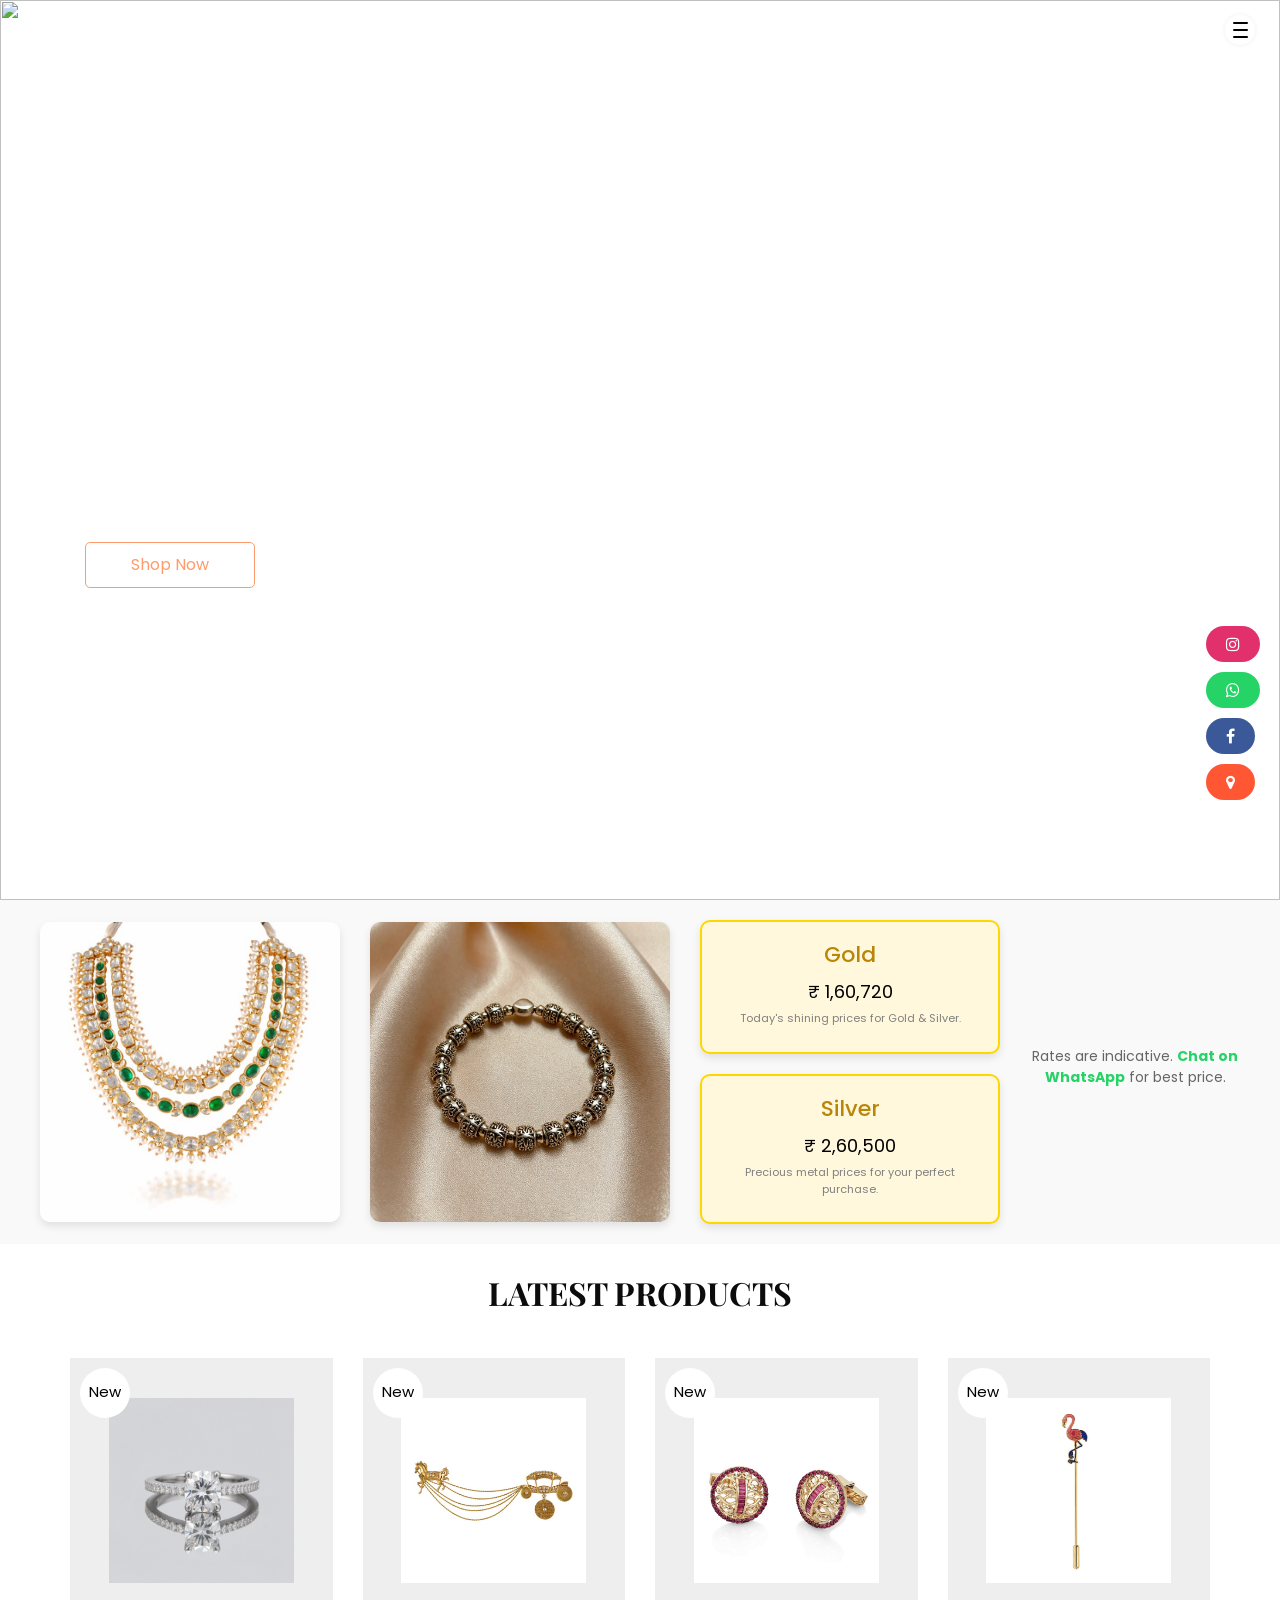
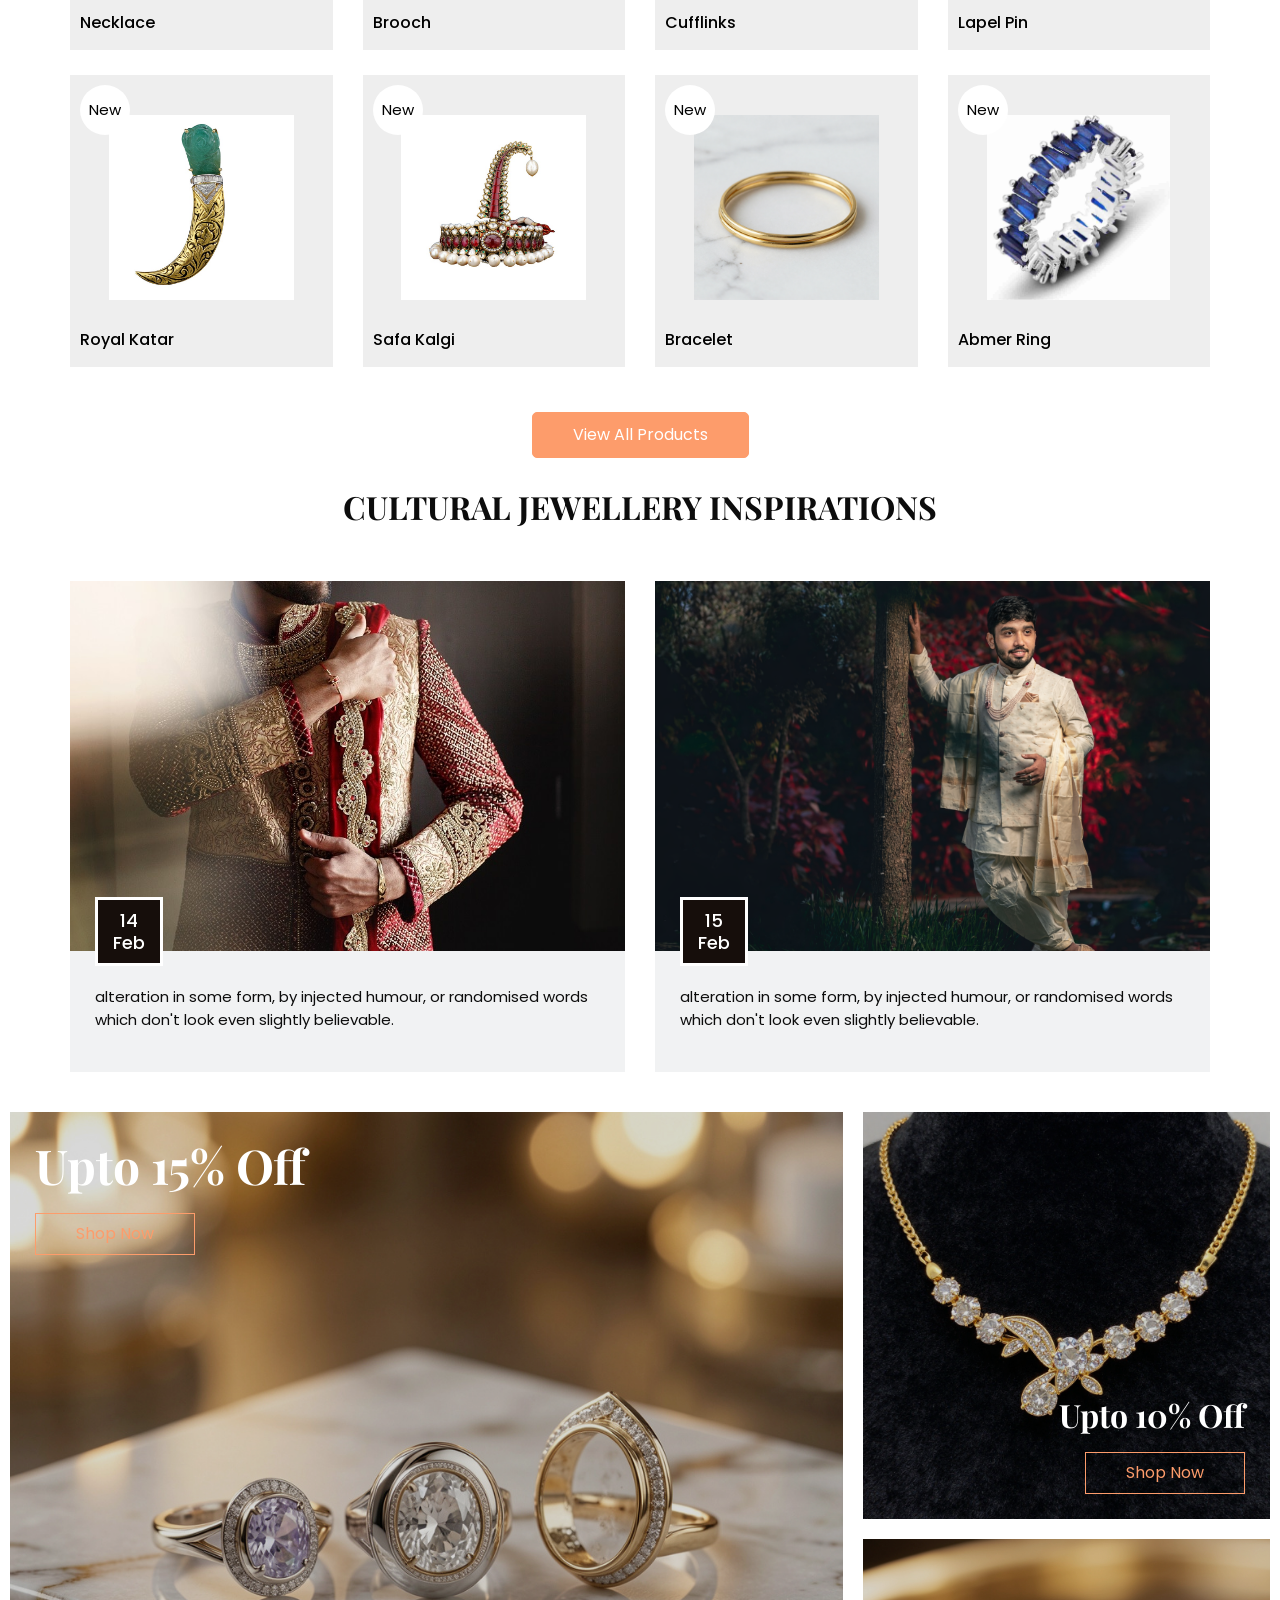
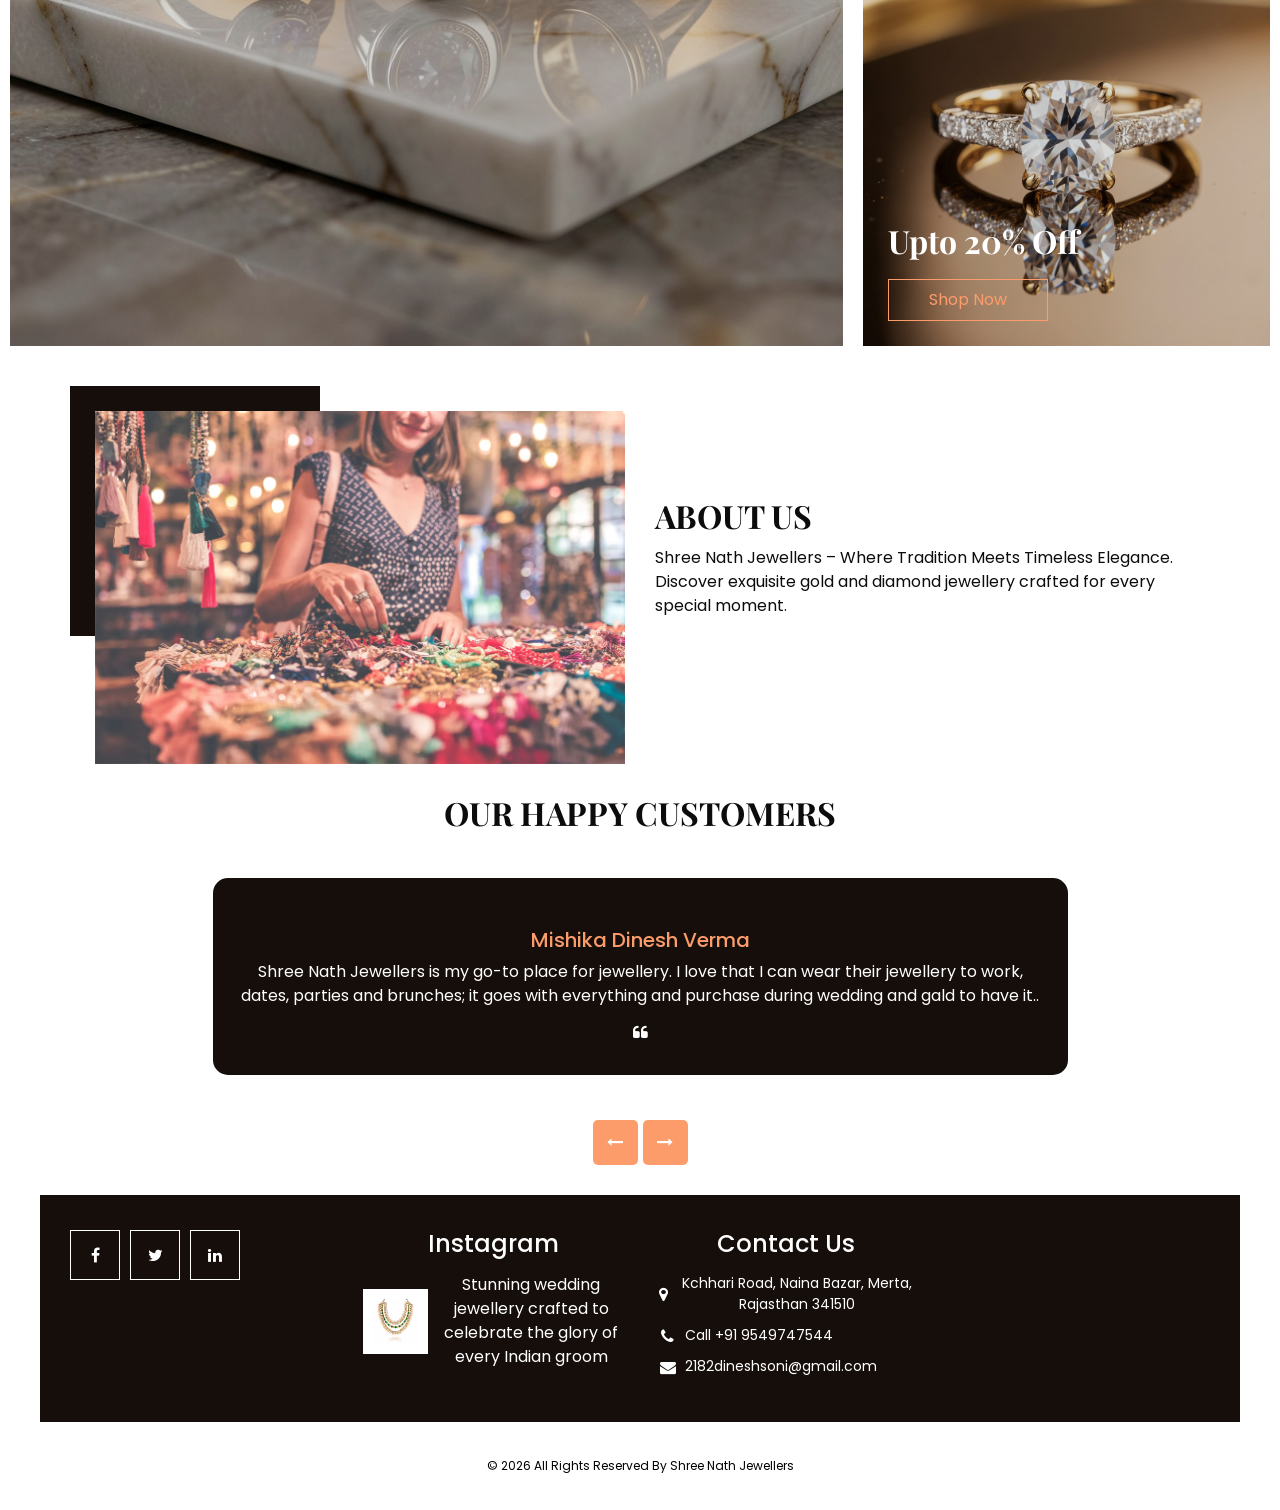
==== index.html @ 64a2f9fe "added changes" ====
<!DOCTYPE html>
<html>

<head>
  <!-- Basic -->
  <meta charset="utf-8" />
  <meta http-equiv="X-UA-Compatible" content="IE=edge" />
  <!-- Mobile Metas -->
  <meta name="viewport" content="width=device-width, initial-scale=1, shrink-to-fit=no" />
  <!-- Site Metas -->
  <link rel="icon" href="images/LOGO@.png" type="image/gif" />
  <meta name="keywords" content="" />
  <meta name="description" content="" />
  <meta name="author" content="" />

  <title>Shree Nath Jewellers</title>

  <!-- bootstrap core css -->
  <link rel="stylesheet" type="text/css" href="css/bootstrap.css" />
  <!-- font awesome style -->
  <link href="css/font-awesome.min.css" rel="stylesheet" />
  <!-- Custom styles for this template -->
  <link href="css/style.css" rel="stylesheet" />
  <!-- responsive style -->
  <link href="css/responsive.css" rel="stylesheet" />

</head>
<body>

  <!-- header section strats -->
  <header class="header_section">
    <div class="container-fluid">
      <nav class="navbar navbar-expand-lg custom_nav-container">
        <a class="navbar-brand" href="index.html">
          <span>
            Shree Nath Jewellers
          </span>
        </a>
        <div class="" id="">

          <div class="custom_menu-btn">
            <button onclick="openNav()">
              <span class="s-1"> </span>
              <span class="s-2"> </span>
              <span class="s-3"> </span>
            </button>
            <div id="myNav" class="overlay">
              <div class="overlay-content">
                <a href="index.html">Home</a>
                <a href="about.html">About</a>
                <a href="shop.html">Shop</a>
                <a href="blog.html">Blog</a>
              </div>
            </div>
          </div>

        </div>
      </nav>
    </div>
  </header>
  <!-- end header section -->

 <section class="slider_section position-relative">
  <div class="slider_bg_box">
    <img src="images/landing page jewel2.png" alt="">
  </div>

  <div class="container">
    <div class="col-md-9 col-lg-8">
      <div class="detail-box">

        <h1>Beautiful Jewellery for Every Occasion</h1>

        <p>
          Discover beautifully crafted gold and diamond jewellery at Shree Nath Jewellers (Merta City).
        </p>


        <div>
          <a href="https://wa.me/919549747544" target="_blank" class="slider-link">Shop Now</a>
        </div>

      </div>
    </div>
  </div>
</section>



<section class="live-rates-section">
  <div class="live-rates-container">
    <div class="image-container">
      <img src="images/p1.png" alt="Jewellery Image">
    </div>
    <div class="image-container">
      <img src="images/bracelet2.png" alt="Jewellery Image">
    </div>
    <div class="rates-container">
  <div class="rate-card">
    <h3>Gold</h3>
    <p id="goldRate">Loading...</p>
    <p class="rate-detail"><p class="rate-detail">Today's shining prices for Gold & Silver.</p></p>
  </div>
  <div class="rate-card">
    <h3>Silver</h3>
    <p id="silverRate">Loading...</p>
    <p class="rate-detail"><p class="rate-detail">Precious metal prices for your perfect purchase.</p></p>
  </div>
</div>

<p class="rate-note">
  Rates are indicative. 
  <a href="https://wa.me/919549747544" target="_blank">Chat on WhatsApp</a> for best price.
</p>
  </div>
</section>

  <!-- shop section -->
  <section class="shop_section layout_padding">
    <div class="container">
      <div class="heading_container heading_center">
        <h2>
          Latest Products
        </h2>
      </div>
      <div class="row">
        <div class="col-sm-6 col-md-4 col-lg-3">
          <div class="box">
            <a href="">
              <div class="img-box">
                <img src="images/silverring.png" alt="">
              </div>
              <div class="detail-box">
                <h6>
                  Necklace
                </h6>
              </div>
              <div class="new">
                <span>
                  New
                </span>
              </div>
            </a>
          </div>
        </div>
        <div class="col-sm-6 col-md-4 col-lg-3">
          <div class="box">
            <a href="">
              <div class="img-box">
                <img src="images/p2.png" alt="">
              </div>
              <div class="detail-box">
                <h6>
                  Brooch
                </h6>
                
              </div>
              <div class="new">
                <span>
                  New
                </span>
              </div>
            </a>
          </div>
        </div>
        <div class="col-sm-6 col-md-4 col-lg-3">
          <div class="box">
            <a href="">
              <div class="img-box">
                <img src="images/p3.png" alt="">
              </div>
              <div class="detail-box">
                <h6>
                  Cufflinks
                </h6>
                
              </div>
              <div class="new">
                <span>
                  New
                </span>
              </div>
            </a>
          </div>
        </div>
        <div class="col-sm-6 col-md-4 col-lg-3">
          <div class="box">
            <a href="">
              <div class="img-box">
                <img src="images/p4.png" alt="">
              </div>
              <div class="detail-box">
                <h6>
                  Lapel Pin
                </h6>
                
              </div>
              <div class="new">
                <span>
                  New
                </span>
              </div>
            </a>
          </div>
        </div>
        <div class="col-sm-6 col-md-4 col-lg-3">
          <div class="box">
            <a href="">
              <div class="img-box">
                <img src="images/p5.png" alt="">
              </div>
              <div class="detail-box">
                <h6>
                  Royal Katar
                </h6>
                
              </div>
              <div class="new">
                <span>
                  New
                </span>
              </div>
            </a>
          </div>
        </div>
        <div class="col-sm-6 col-md-4 col-lg-3">
          <div class="box">
            <a href="">
              <div class="img-box">
                <img src="images/p6.png" alt="">
              </div>
              <div class="detail-box">
                <h6>
                  Safa Kalgi
                </h6>
                
              </div>
              <div class="new">
                <span>
                  New
                </span>
              </div>
            </a>
          </div>
        </div>
        <div class="col-sm-6 col-md-4 col-lg-3">
          <div class="box">
            <a href="">
              <div class="img-box">
                <img src="images/brackeltssss.png" alt="">
              </div>
              <div class="detail-box">
                <h6>
                  Bracelet
                </h6>
               
              </div>
              <div class="new">
                <span>
                  New
                </span>
              </div>
            </a>
          </div>
        </div>
        <div class="col-sm-6 col-md-4 col-lg-3">
          <div class="box">
            <a href="">
              <div class="img-box">
                <img src="images/p8.png" alt="">
              </div>
              <div class="detail-box">
                <h6>
                  Abmer Ring
                </h6>
              
              </div>
              <div class="new">
                <span>
                  New
                </span>
              </div>
            </a>
          </div>
        </div>
      </div>
      <div class="btn-box">
        <a href="">
          View All Products
        </a>
      </div>
    </div>
  </section>

        
  <!-- end shop section -->
  <section class="blog_section ">
    <div class="container">
      <div class="heading_container">
        <h2>
          Cultural Jewellery Inspirations
        </h2>
      </div>
      <div class="row">
        <div class="col-md-6">
          <div class="box">
            <div class="img-box">
              <img src="images/b1.jpg" alt="">
              <h4 class="blog_date">
                14 <br>
                Feb
              </h4>
            </div>
            <div class="detail-box">
              
              <p>
                alteration in some form, by injected humour, or randomised words which don't look even slightly believable.
              </p>
              <!-- <a href="">
                Read More
              </a> -->
            </div>
          </div>
        </div>
        <div class="col-md-6">
          <div class="box">
            <div class="img-box">
              <img src="images/monu image.png" alt="">
              <h4 class="blog_date">
                15 <br>
                Feb
              </h4>
            </div>
            <div class="detail-box">
              
              <p>
                alteration in some form, by injected humour, or randomised words which don't look even slightly believable.
              </p>
              <!-- <a href="">
                Read More
              </a> -->
            </div>
          </div>
        </div>
      </div>
    </div>
  </section>

  <!-- offer section -->
  <section class="offer_section layout_padding">
    <div class="container-fluid">
      <div class="row">
        <div class="col-md-8 px-0">
          <div class="box offer-box1">
            <img src="images/rings12.png" alt="">
            <div class="detail-box">
              <h2>
                Upto 15% Off
              </h2>
              <a href="">
                Shop Now
              </a>
            </div>
          </div>
        </div>
        <div class="col-md-4 px-0">
          <div class="box offer-box2">
            <img src="images/necklace2.png" alt="">
            <div class="detail-box">
              <h2>
                Upto 10% Off
              </h2>
              <a href="">
                Shop Now
              </a>
            </div>
          </div>
          <div class="box offer-box3">
            <img src="images/ringssss.png" alt="">
            <div class="detail-box">
              <h2>
                Upto 20% Off
              </h2>
              <a href="">
                Shop Now
              </a>
            </div>
          </div>
        </div>
      </div>
    </div>
  </section>
  <!-- end offer section -->

  <!-- about section -->
  <section class="about_section  ">
    <div class="container">
      <div class="row">
        <div class="col-md-6">
          <div class="img-box">
            <img src="images/about-img.jpg" alt="">
          </div>
        </div>
        <div class="col-md-6">
          <div class="detail-box">
            <div class="heading_container">
              <h2>
                About Us
              </h2>
            </div>
            <p>
              Shree Nath Jewellers – Where Tradition Meets Timeless Elegance. Discover exquisite gold and diamond jewellery crafted for every special moment.
            </p>
            
          </div>
        </div>
      </div>
    </div>
  </section>
  <!-- end about section -->

  <!-- client section -->
  <section class="client_section layout_padding">
    <div class="container">
      <div class="heading_container">
        <h2>
          Our Happy Customers
        </h2>
      </div>
      <div id="carouselExample2Controls" class="carousel slide" data-ride="carousel">
        <div class="carousel-inner">
          <div class="carousel-item active">
            <div class="row">
              <div class="col-md-11 col-lg-10 mx-auto">
                <div class="box">
                  <div class="img-box">
                    <!-- <img src="images/client1.jpg" alt="" /> -->
                  </div>
                  <div class="detail-box">
                    <div class="name">
                      <h6>
                        Mishika Dinesh Verma
                      </h6>
                    </div>
                    <p>
                      Shree Nath Jewellers is my go-to place for jewellery. I love that I can wear their jewellery to work, dates, parties and brunches; it goes with everything and purchase during wedding and gald to have it..
                    </p>
                    <i class="fa fa-quote-left" aria-hidden="true"></i>
                  </div>
                </div>
              </div>
            </div>
          </div>
          <div class="carousel-item">
            <div class="row">
              <div class="col-md-11 col-lg-10 mx-auto">
                <div class="box">
                  <div class="img-box">
                    <!-- <img src="images/client2.jpg" alt="" /> -->
                  </div>
                  <div class="detail-box">
                    <div class="name">
                      <h6>
                        Anaya Roshan Verma
                      </h6>
                    </div>
                    <p>
                     I had trouble finding jewellery that suited my minimalist style, but Shree Nath Jewellers' sleek and elegant designs were exactly what I was looking for. They have pieces for every style and occasion, which is hard to find anywhere else.
                    </p>
                    <i class="fa fa-quote-left" aria-hidden="true"></i>
                  </div>
                </div>
              </div>
            </div>
          </div>
          
        </div>
        <div class="carousel_btn-container">
          <a class="carousel-control-prev" href="#carouselExample2Controls" role="button" data-slide="prev">
            <i class="fa fa-long-arrow-left" aria-hidden="true"></i>
            <span class="sr-only">Previous</span>
          </a>
          <a class="carousel-control-next" href="#carouselExample2Controls" role="button" data-slide="next">
            <i class="fa fa-long-arrow-right" aria-hidden="true"></i>
            <span class="sr-only">Next</span>
          </a>
        </div>
      </div>
    </div>
  </section>
  <!-- end client section -->

  <!-- info section -->
   <section class="info_section layout_padding2">
    <div class="container">
      <div class="row info_main_row">
        <div class="col-md-6 col-lg-3">
          <div class="info_links">
           
            <div class="info_links_menu">
              
          <div class="social_box">
            <a href="">
              <i class="fa fa-facebook" aria-hidden="true"></i>
            </a>
            <a href="">
              <i class="fa fa-twitter" aria-hidden="true"></i>
            </a>
            <a href="">
              <i class="fa fa-linkedin" aria-hidden="true"></i>
            </a>
          </div>
            </div>
          </div>
        </div>
        <div class="col-md-6 col-lg-3">
          <div class="info_insta">
            <h4>
              Instagram
            </h4>
            <div class="insta_box">
              <div class="img-box">
                <img src="images/p1.png" alt="">
              </div>
              <p>
                Stunning wedding jewellery crafted to celebrate the glory of every Indian groom
              </p>
            </div>
            <!-- <div class="insta_box">
              <div class="img-box">
                <img src="images/p2.png" alt="">
              </div>
              <p>
                Stunning wedding jewellery crafted to celebrate the glory of every Indian groom
              </p>
            </div> -->
          </div>
        </div>
        <!-- <div class="col-md-6 col-lg-3">
          <div class="info_detail">
            <h4>
              About Us
            </h4>
            <p class="mb-0">
              Shree Nath Jewellers – your ultimate destination for gold and diamond jewellery. Explore elegant designs and get the best prices on the latest collections.
            </p>
          </div>
        </div> -->
        <div class="col-md-6 col-lg-3">
          <h4>
            Contact Us
          </h4>
          <div class="info_contact">
            <a href="https://www.google.com/maps?q=M22J+2XQ,+Kchhari+Road,+Naina+Bazar,+Merta,+Rajasthan+341510" target="_blank">
              <i class="fa fa-map-marker" aria-hidden="true"></i>
              <span>
                Kchhari Road, Naina Bazar, Merta, Rajasthan 341510
              </span>
            </a>
            <a href="">
              <i class="fa fa-phone" aria-hidden="true"></i>
              <span>
                Call +91 9549747544
              </span>
            </a>
            <a href="">
              <i class="fa fa-envelope"></i>
              <span>
                2182dineshsoni@gmail.com
              </span>
            </a>
          </div>
        </div>
      </div>
    </div>
  </section>
  <!-- end info_section -->

  <!-- footer section -->
  <footer class="footer_section">
    <div class="container">
      <p>
        &copy; <span id="displayYear"></span> All Rights Reserved By
        <a href="/">Shree Nath Jewellers</a>
      </p>
    </div>
  </footer>
  <!-- footer section -->

  <!-- jQery -->
  <script src="js/jquery-3.4.1.min.js"></script>
  <!-- bootstrap js -->
  <script src="js/bootstrap.js"></script>
  <!-- custom js -->
  <script src="js/custom.js"></script>
  <script src="js/script.js"></script>


  <!-- Floating buttons for Instagram, WhatsApp, Facebook, X, and Location with icons -->
  <div style="position: fixed; right: 20px; bottom: 100px; z-index: 1000;">
    <a href="https://www.instagram.com/shree_nath__jewellers/" target="_blank" style="display: block; margin-bottom: 10px; text-decoration: none;">
      <button style="background-color: #E1306C; color: white; border: none; border-radius: 50px; padding: 10px 20px; font-size: 16px; cursor: pointer; display: flex; align-items: center;">
        <i class="fa fa-instagram"></i>
      </button>
    </a>
    <a href="https://wa.me/919549747544" target="_blank" style="display: block; margin-bottom: 10px; text-decoration: none;">
      <button style="background-color: #25D366; color: white; border: none; border-radius: 50px; padding: 10px 20px; font-size: 16px; cursor: pointer; display: flex; align-items: center;">
        <i class="fa fa-whatsapp"></i>
      </button>
    </a>
    <a href="https://www.facebook.com" target="_blank" style="display: block; margin-bottom: 10px; text-decoration: none;">
      <button style="background-color: #3b5998; color: white; border: none; border-radius: 50px; padding: 10px 20px; font-size: 16px; cursor: pointer; display: flex; align-items: center;">
        <i class="fa fa-facebook"></i>
      </button>
    </a>
    <!-- <a href="https://twitter.com" target="_blank" style="display: block; margin-bottom: 10px; text-decoration: none;">
      <button style="background-color: #1DA1F2; color: white; border: none; border-radius: 50px; padding: 10px 20px; font-size: 16px; cursor: pointer; display: flex; align-items: center;">
        <i class="fa fa-twitter"></i>
      </button>
    </a> -->
    <a href="https://www.google.com/maps?q=M22J+2XQ,+Kchhari+Road,+Naina+Bazar,+Merta,+Rajasthan+341510" target="_blank" style="display: block; text-decoration: none;">
      <button style="background-color: #FF5733; color: white; border: none; border-radius: 50px; padding: 10px 20px; font-size: 16px; cursor: pointer; display: flex; align-items: center;">
        <i class="fa fa-map-marker"></i>
      </button>
    </a>
  </div>
<script>
  async function loadRates() {
    try {
      // Trigger the backend to update rates
      await fetch('/update-rates');

      // Fetch the updated rates.json file
      const response = await fetch('/rates.json?' + new Date().getTime());
      const data = await response.json();

      // Update the HTML elements with the fetched rates
      document.getElementById("goldRate").textContent =
    `₹ ${Number(data.gold).toLocaleString('en-IN')}`;

  document.getElementById("silverRate").textContent =
    `₹ ${Number(data.silver).toLocaleString('en-IN')}`;
    } catch (error) {
      console.error('Error loading rates:', error);
    }
  }

  // Load rates on page load and refresh every 30 seconds
  loadRates();
  setInterval(loadRates, 10800000);
</script>
</body>
</html>
---- css/style.css ----
@import url("https://fonts.googleapis.com/css2?family=Playfair+Display:wght@400;500;600;700&family=Poppins:wght@400;500;600;700&display=swap");
/* fonts import */
@import url("../fonts/octin_sports_rg.ttf");
body {
  font-family: "Poppins", sans-serif;
  color: #0c0c0c;
  background-color: #ffffff;
  overflow-x: hidden;
}
.logo-container{
    display:flex;
    align-items:center;
    gap:10px;
    font-size:24px;
    font-weight:bold;
    color:#b8962e;
}
.logo-container img{
    height:50px;
}
.layout_padding {
  padding: 30px 0;
}

.layout_padding2 {
  padding: 35px 0;
}

.layout_padding2-top {
  padding-top: 35px;
}

.layout_padding2-bottom {
  padding-bottom: 35px;
}

.layout_padding-top {
  padding-top: 70px;
}

.layout_padding-bottom {
  padding-bottom: 70px;
}
.live-rates {
  margin: 10px auto;
  padding: 10px;
  border: 2px solid #FFD700; /* Gold border */
  border-radius: 10px;
  background-color: #FFF8DC; /* Light golden background */
  text-align: center;
  width: 30%;
  box-shadow: 0 4px 8px rgba(0, 0, 0, 0.2);
}

.rates-table {
  width: 100%;
  border-collapse: collapse;
  font-family: Arial, sans-serif;
  font-size: 12px;
}

.rates-table th {
  background-color: #FFD700; /* Gold background for header */
  color: white;
  padding: 10px;
  border: 1px solid #FFD700;
  font-size: 10px;
}

.rates-table td {
  padding: 10px;
  border: 1px solid #FFD700;
}

.rates-table tr:nth-child(even) {
  background-color: #FFFACD; /* Light yellow for alternate rows */
}
.rates-table td {
  padding: 10px;
  border: 1px solid #FFD700;
}

.rates-table tr:nth-child(even) {
  background-color: #FFFACD; /* Light yellow for alternate rows */
}
.long_section {
  margin-left: 45px;
  margin-right: 45px;
  padding-left: 15px;
  padding-right: 15px;
}

.heading_container {
  display: -webkit-box;
  display: -ms-flexbox;
  display: flex;
  -webkit-box-orient: vertical;
  -webkit-box-direction: normal;
      -ms-flex-direction: column;
          flex-direction: column;
  -webkit-box-align: start;
      -ms-flex-align: start;
          align-items: flex-start;
  font-family: 'Playfair Display', serif;
}

.heading_container h2 {
  position: relative;
  font-weight: bold;
  text-transform: uppercase;
  margin: 0;
}

.heading_container.heading_center {
  -webkit-box-align: center;
      -ms-flex-align: center;
          align-items: center;
  text-align: center;
}

h1,
h2 {
  font-family: 'Playfair Display', serif;
}

/*header section*/
.header_section {
  position: absolute;
  top: 0;
  width: 100%;
  z-index: 9;
}

.header_section .container-fluid {
  padding-right: 25px;
  padding-left: 25px;
}

.header_section .nav_container {
  margin: 0 auto;
}

.header_section.innerpage_header {
  position: relative;
  background: -webkit-gradient(linear, left top, right top, from(#160e0b), to(#160e0b));
  background: linear-gradient(to right, #160e0b, #160e0b);
  padding: 10px 0;
}

.custom_nav-container {
  padding-left: 0;
  padding-right: 0;
}

.custom_menu-btn {
  position: fixed;
  right: 25px;
  top: 15px;
  width: 30px;
  height: 30px;
}

.custom_menu-btn::before {
  content: "";
  position: absolute;
  top: 0;
  right: 0;
  width: 100%;
  height: 100%;
  background-color: white;
  -webkit-box-shadow: 0 0 5px 0 rgba(0, 0, 0, 0.07);
          box-shadow: 0 0 5px 0 rgba(0, 0, 0, 0.07);
  z-index: 7;
  border-radius: 100%;
  -webkit-transition: all .3s;
  transition: all .3s;
}

.custom_menu-btn.menu_btn-style::before {
  width: 100vh;
  height: 100vh;
  background-color: #160e0b;
  -webkit-transform: scale(5);
          transform: scale(5);
  border-radius: 0;
}

.custom_menu-btn button {
  width: 30px;
  height: 30px;
  outline: none;
  border: none;
  border-radius: 100%;
  display: -webkit-box;
  display: -ms-flexbox;
  display: flex;
  -webkit-box-orient: vertical;
  -webkit-box-direction: normal;
      -ms-flex-direction: column;
          flex-direction: column;
  -webkit-box-align: center;
      -ms-flex-align: center;
          align-items: center;
  -webkit-box-pack: center;
      -ms-flex-pack: center;
          justify-content: center;
  background-color: transparent;
  position: relative;
  z-index: 999;
  margin: 0;
}

.custom_menu-btn button span {
  display: block;
  width: 15px;
  height: 2px;
  background-color: #000000;
  margin: 2.5px 0;
  -webkit-transition: all 0.3s;
  transition: all 0.3s;
  border-radius: 15px;
}

.custom_menu-btn .s-2 {
  -webkit-transition: all 0.1s;
  transition: all 0.1s;
}

.menu_btn-style button span {
  background-color: #ffffff;
}

.menu_btn-style button .s-1 {
  -webkit-transform: rotate(45deg) translate(6px, 6px);
          transform: rotate(45deg) translate(6px, 6px);
}

.menu_btn-style button .s-2 {
  -webkit-transform: translateX(100px);
          transform: translateX(100px);
}

.menu_btn-style button .s-3 {
  -webkit-transform: rotate(-45deg) translate(5px, -5px);
          transform: rotate(-45deg) translate(5px, -5px);
}

.overlay {
  height: 100%;
  width: 0;
  position: fixed;
  top: 0;
  left: 0;
  overflow-x: hidden;
  -webkit-transition: 0.5s;
  transition: 0.5s;
  z-index: 9;
}

.overlay .closebtn {
  position: absolute;
  top: 0;
  right: 30px;
  font-size: 60px;
}

.overlay a {
  padding: 0px;
  text-decoration: none;
  font-size: 22px;
  color: #ffffff;
  display: block;
  -webkit-transition: 0.3s;
  transition: 0.3s;
  margin-bottom: 15px;
  text-transform: uppercase;
  font-weight: 600;
  opacity: 0;
}

.overlay a:hover {
  color: #fd9c6b;
}

.overlay-content {
  position: relative;
  top: 30%;
  width: 100%;
  text-align: center;
  margin-top: 30px;
  z-index: 99;
}

.menu_width {
  width: 100%;
}

.menu_width.overlay a {
  opacity: 1;
}

a,
a:hover,
a:focus {
  text-decoration: none;
}

a:hover,
a:focus {
  color: initial;
}

.btn,
.btn:focus {
  outline: none !important;
  -webkit-box-shadow: none;
          box-shadow: none;
}

.navbar-brand {
  margin-top: 10px;
}

.navbar-brand span {
  font-size: 24px;
  font-weight: 700;
  color: #ffffff;
  text-transform: uppercase;
}

/*end header section*/
/* slider section */
.slider_section {
  min-height: 100vh;
  -webkit-box-flex: 1;
      -ms-flex: 1;
          flex: 1;
  display: -webkit-box;
  display: -ms-flexbox;
  display: flex;
  -webkit-box-align: center;
      -ms-flex-align: center;
          align-items: center;
  position: relative;
}

.slider_section .row {
  -webkit-box-align: center;
      -ms-flex-align: center;
          align-items: center;
}

.slider_section .detail-box {
  position: relative;
  z-index: 4;
  color: #ffffff;
  padding: 75px 0;
}

.slider_section .detail-box h1 {
  font-weight: bold;
  font-size: 3rem;
}

.slider_section .detail-box p {
  width: 75%;
  margin-top: 15px;
}

.slider_section .detail-box .slider-link {
  display: inline-block;
  padding: 10px 45px;
  background-color: transparent;
  color: #fd9c6b;
  border-radius: 5px;
  border: 1px solid #fd9c6b;
  -webkit-transition: all .2s;
  transition: all .2s;
  margin-top: 35px;
}

.slider_section .detail-box .slider-link:hover {
  background-color: #fd9c6b;
  color: #ffffff;
}

.slider_section .slider_bg_box {
  position: absolute;
  top: 0;
  left: 0;
  width: 100%;
  height: 100%;
  z-index: 2;
  overflow: hidden;
}

.slider_section .slider_bg_box img {
  width: 100%;
  height: 100%;
  -o-object-fit: cover;
     object-fit: cover;
  -o-object-position: top right;
     object-position: top right;
}

.shop_section .heading_container {
  margin-bottom: 20px;
}

.shop_section .box {
  background-color: #eeeeee;
  position: relative;
  padding: 10px;
  margin-top: 25px;
}

.shop_section .box a {
  color: #000000;
}

.shop_section .box .img-box {
  display: -webkit-box;
  display: -ms-flexbox;
  display: flex;
  -webkit-box-pack: center;
      -ms-flex-pack: center;
          justify-content: center;
  -webkit-box-align: center;
      -ms-flex-align: center;
          align-items: center;
  padding: 1px 1px;/*15 30*/
  height: 245px;
}

.shop_section .box .img-box img {
  max-width: 100%;
  max-height: 185px;/*145*/
}

.shop_section .box .detail-box {
  display: -webkit-box;
  display: -ms-flexbox;
  display: flex;
  -webkit-box-pack: justify;
      -ms-flex-pack: justify;
          justify-content: space-between;
}

.shop_section .box .detail-box h6 span {
  color: #fd9c6b;
}

.shop_section .box .new {
  width: 50px;
  height: 50px;
  position: absolute;
  top: 10px;
  left: 10px;
  background-color: #ffffff;
  display: -webkit-box;
  display: -ms-flexbox;
  display: flex;
  -webkit-box-pack: center;
      -ms-flex-pack: center;
          justify-content: center;
  -webkit-box-align: center;
      -ms-flex-align: center;
          align-items: center;
  border-radius: 100%;
  font-size: 15px;
}

.shop_section .btn-box {
  display: -webkit-box;
  display: -ms-flexbox;
  display: flex;
  -webkit-box-pack: center;
      -ms-flex-pack: center;
          justify-content: center;
  margin-top: 45px;
}

.shop_section .btn-box a {
  display: inline-block;
  padding: 10px 40px;
  background-color: #fd9c6b;
  color: #ffffff;
  border-radius: 5px;
  border: 1px solid #fd9c6b;
  -webkit-transition: all .2s;
  transition: all .2s;
}

.shop_section .btn-box a:hover {
  background-color: transparent;
  color: #fd9c6b;
}

.about_section .row {
  -webkit-box-align: center;
      -ms-flex-align: center;
          align-items: center;
}

.about_section .img-box {
  position: relative;
  padding: 25px 0 0 25px;
}

.about_section .img-box img {
  width: 100%;
  position: relative;
}

.about_section .img-box::before {
  content: "";
  position: absolute;
  top: 0;
  left: 0;
  width: 250px;
  height: 250px;
  background-color: #160e0b;
}

.about_section .detail-box p {
  margin-top: 10px;
  margin-bottom: 35px;
}

.about_section .detail-box a {
  display: inline-block;
  padding: 10px 45px;
  background-color: #fd9c6b;
  color: #ffffff;
  border-radius: 0;
  border: 1px solid #fd9c6b;
  -webkit-transition: all .2s;
  transition: all .2s;
}

.about_section .detail-box a:hover {
  background-color: transparent;
  color: #fd9c6b;
}

.offer_section .row > div {
  display: -webkit-box;
  display: -ms-flexbox;
  display: flex;
  -webkit-box-orient: vertical;
  -webkit-box-direction: normal;
      -ms-flex-direction: column;
          flex-direction: column;
  -webkit-box-pack: stretch;
      -ms-flex-pack: stretch;
          justify-content: stretch;
}

.offer_section .box {
  margin: 10px;
  height: 100%;
  position: relative;
  min-height: 175px;
}

.offer_section .box img {
  width: 100%;
  min-height: 100%;
}

.offer_section .box .detail-box {
  position: absolute;
  top: 0;
  left: 0;
  width: 100%;
  height: 100%;
  display: -webkit-box;
  display: -ms-flexbox;
  display: flex;
  -webkit-box-orient: vertical;
  -webkit-box-direction: normal;
      -ms-flex-direction: column;
          flex-direction: column;
  -webkit-box-align: start;
      -ms-flex-align: start;
          align-items: flex-start;
  -webkit-box-pack: center;
      -ms-flex-pack: center;
          justify-content: center;
  color: #ffffff;
  padding: 25px;
  background-color: rgba(0, 0, 0, 0.15);
}

.offer_section .box .detail-box h2 {
  font-weight: bold;
}

.offer_section .box .detail-box a {
  display: inline-block;
  padding: 8px 40px;
  background-color: transparent;
  color: #fd9c6b;
  border-radius: 0;
  border: 1px solid #fd9c6b;
  -webkit-transition: all .2s;
  transition: all .2s;
  margin-top: 10px;
}

.offer_section .box .detail-box a:hover {
  background-color: #fd9c6b;
  color: #ffffff;
}

.offer_section .box.offer-box1 {
  min-height: 225px;
}

.offer_section .box.offer-box1 .detail-box {
  -webkit-box-pack: start;
      -ms-flex-pack: start;
          justify-content: flex-start;
}

.offer_section .box.offer-box1 .detail-box h2 {
  font-size: 3rem;
}

.offer_section .box.offer-box2 .detail-box h2, .offer_section .box.offer-box3 .detail-box h2 {
  font-size: 2rem;
}

.offer_section .box.offer-box2 .detail-box {
  -webkit-box-align: end;
      -ms-flex-align: end;
          align-items: flex-end;
  -webkit-box-pack: end;
      -ms-flex-pack: end;
          justify-content: flex-end;
}

.offer_section .box.offer-box3 .detail-box {
  -webkit-box-align: start;
      -ms-flex-align: start;
          align-items: flex-start;
  -webkit-box-pack: end;
      -ms-flex-pack: end;
          justify-content: flex-end;
}

.blog_section .heading_container {
  -webkit-box-align: center;
      -ms-flex-align: center;
          align-items: center;
}

.blog_section .heading_container h2::before {
  left: 50%;
  -webkit-transform: translateX(-50%);
          transform: translateX(-50%);
}

.blog_section .box {
  margin-top: 55px;
  background-color: #f1f2f3;
}

.blog_section .box .img-box {
  position: relative;
}

.blog_section .box .img-box .blog_date {
  position: absolute;
  left: 25px;
  bottom: -15px;
  padding: 10px 15px;
  font-size: 18px;
  background-color: #160e0b;
  margin: 0;
  text-align: center;
  border: 3px solid #ffffff;
  color: #ffffff;
}

.blog_section .box .img-box img {
  width: 100%;
}

.blog_section .box .detail-box {
  margin-top: 10px;
  padding: 25px;
}

.blog_section .box .detail-box h5 {
  font-weight: bold;
}

.blog_section .box .detail-box p {
  font-size: 15px;
}

.blog_section .box .detail-box a {
  display: inline-block;
  padding: 10px 30px;
  background-color: transparent;
  color: #160e0b;
  border-radius: 0;
  border: 1px solid #160e0b;
  -webkit-transition: all .2s;
  transition: all .2s;
}

.blog_section .box .detail-box a:hover {
  background-color: #160e0b;
  color: #ffffff;
}

.client_section .heading_container {
  -webkit-box-align: center;
      -ms-flex-align: center;
          align-items: center;
}

.client_section .box {
  display: -webkit-box;
  display: -ms-flexbox;
  display: flex;
  -webkit-box-orient: vertical;
  -webkit-box-direction: normal;
      -ms-flex-direction: column;
          flex-direction: column;
  -webkit-box-align: center;
      -ms-flex-align: center;
          align-items: center;
  text-align: center;
  margin: 45px;
  padding: 35px 25px;
  border-radius: 15px;
  background-color: #160e0b;
  color: #ffffff;
}

.client_section .box .img-box {
  margin-bottom: 15px;
  min-width: 145px;
  max-width: 145px;
  overflow: hidden;
}

.client_section .box .img-box img {
  width: 100%;
  border-radius: 100%;
  border: 7px solid rgba(255, 255, 255, 0.45);
}

.client_section .box .detail-box {
  display: -webkit-box;
  display: -ms-flexbox;
  display: flex;
  -webkit-box-orient: vertical;
  -webkit-box-direction: normal;
      -ms-flex-direction: column;
          flex-direction: column;
}

.client_section .box .detail-box .name img {
  width: 25px;
  margin-bottom: 5px;
}

.client_section .box .detail-box .name h6 {
  color: #fd9c6b;
  font-size: 20px;
}

.client_section .carousel_btn-container {
  display: -webkit-box;
  display: -ms-flexbox;
  display: flex;
  -webkit-box-pack: center;
      -ms-flex-pack: center;
          justify-content: center;
}

.client_section .carousel-control-prev,
.client_section .carousel-control-next {
  position: unset;
  width: 45px;
  height: 45px;
  border: none;
  opacity: 1;
  background-repeat: no-repeat;
  background-size: 12px;
  background-position: center;
  background-color: #fd9c6b;
  background-position: center;
  border-radius: 5px;
  margin: 0 2.5px;
}

.client_section .carousel-control-prev:hover,
.client_section .carousel-control-next:hover {
  background-color: #160e0b;
}

.client_section .carousel-control-next {
  left: initial;
}

.info_section {
  background-color: #160e0b;
  color: #ffffff;
}

.info_section .info_form_social_row {
  -webkit-box-align: center;
      -ms-flex-align: center;
          align-items: center;
  margin-bottom: 45px;
}

.info_section .info_form {
  width: 100%;
}

.info_section .info_form form {
  display: -webkit-box;
  display: -ms-flexbox;
  display: flex;
  -webkit-box-align: end;
      -ms-flex-align: end;
          align-items: flex-end;
}

.info_section .info_form form input {
  -webkit-box-flex: 1;
      -ms-flex: 1;
          flex: 1;
  background-color: #ffffff;
  height: 50px;
  padding-left: 15px;
  outline: none;
  color: #43A1E9;
  border: none;
  border-bottom: 1px solid #fd9c6b;
}

.info_section .info_form form input::-webkit-input-placeholder {
  color: #9C9C9C;
}

.info_section .info_form form input:-ms-input-placeholder {
  color: #9c9c9c;
}

.info_section .info_form form input::-ms-input-placeholder {
  color: #9C9C9C;
}

.info_section .info_form form input::placeholder {
  color: #9C9C9C;
}

.info_section .info_form form button {
  background-color: transparent;
  color: #FD9C6B;
  text-transform: uppercase;
  font-size: 12px;
  outline: none;
  border: none;
  display: inline-block;
  padding: 15.5px 25px;
  background-color: #fd9c6b;
  color: #ffffff;
  border-radius: 0;
  border: 1px solid #fd9c6b;
  -webkit-transition: all .2s;
  transition: all .2s;
}

.info_section .info_form form button:hover {
  background-color: transparent;
  color: #fd9c6b;
}

.info_section .social_box {
  width: 100%;
  display: -webkit-box;
  display: -ms-flexbox;
  display: flex;
}

.info_section .social_box a {
  display: -webkit-box;
  display: -ms-flexbox;
  display: flex;
  -webkit-box-pack: center;
      -ms-flex-pack: center;
          justify-content: center;
  -webkit-box-align: center;
      -ms-flex-align: center;
          align-items: center;
  width: 50px;
  height: 50px;
  border: 1px solid #ffffff;
  color: #ffffff;
  margin-right: 10px;
}

.info_section .social_box a:hover {
  color: #fd9c6b;
  border-color: #fd9c6b;
}

.info_section h4 {
  margin-bottom: 15px;
}

.info_section .info_links .info_links_menu {
  display: -webkit-box;
  display: -ms-flexbox;
  display: flex;
  -webkit-box-orient: vertical;
  -webkit-box-direction: normal;
      -ms-flex-direction: column;
          flex-direction: column;
}

.info_section .info_links .info_links_menu a {
  color: #ffffff;
}

.info_section .info_links .info_links_menu a:not(:nth-last-child(1)) {
  margin-bottom: 10px;
}

.info_section .info_links .info_links_menu a:hover {
  color: #fd9c6b;
}

.info_section .info_insta .insta_box {
  display: -webkit-box;
  display: -ms-flexbox;
  display: flex;
  -webkit-box-align: center;
      -ms-flex-align: center;
          align-items: center;
}

.info_section .info_insta .insta_box .img-box {
  width: 65px;
  min-width: 65px;
  height: 65px;
  padding: 10px;
  display: -webkit-box;
  display: -ms-flexbox;
  display: flex;
  -webkit-box-pack: center;
      -ms-flex-pack: center;
          justify-content: center;
  -webkit-box-align: center;
      -ms-flex-align: center;
          align-items: center;
  margin-right: 10px;
  background-color: #ffffff;
}

.info_section .info_insta .insta_box .img-box img {
  max-width: 100%;
  max-height: 100%;
}

.info_section .info_insta .insta_box p {
  margin: 0;
}

.info_section .info_insta .insta_box:not(:nth-last-child(1)) {
  margin-bottom: 15px;
}

.info_section .info_contact a {
  display: -webkit-box;
  display: -ms-flexbox;
  display: flex;
  -webkit-box-align: center;
      -ms-flex-align: center;
          align-items: center;
  color: #ffffff;
  margin-bottom: 10px;
}

.info_section .info_contact a i {
  margin-right: 5px;
  width: 25px;
}

.info_section .info_contact a:hover:hover {
  color: #fd9c6b;
}

/* footer section*/
.footer_section {
  position: relative;
  text-align: center;
}

.footer_section p {
  color: #000000;
  padding: 25px 0;
  margin: 0;
}

.footer_section p a {
  color: inherit;
}

/* Add hover effect for images */
img {
  transition: transform 0.3s ease, box-shadow 0.3s ease;
}

img:hover {
  transform: scale(1.1);
  box-shadow: 0 4px 15px rgba(0, 0, 0, 0.2);
  cursor: pointer;
}

/* Add hover effect for offer section images */
.offer_section .box img {
  transition: transform 0.3s ease, box-shadow 0.3s ease;
}

.offer_section .box img:hover {
  transform: scale(1.1);
  box-shadow: 0 4px 15px rgba(0, 0, 0, 0.2);
}

/* Adjust width and alignment for info section */
.info_section {
  max-width: 1200px;
  margin: 0 auto;
  text-align: center;
}

.info_section .info_contact span {
  display: block;
  font-size: 14px;
}

/* Style for smaller footer */
.footer_section {
  font-size: 12px;
  text-align: center;
  padding: 10px 0;
}
/* .live-rates{
font-size:18px;
font-weight:bold;
color:#FFD700;
margin-top:15px;
} */
/* #goldRate {
  animation: blink 1s infinite;
}
#silverRate {
  animation: blink 1s infinite;
} */
.live-rates-section {
  display: flex;
  justify-content: center;
  align-items: center;
  padding: 20px;
  background-color: #f9f9f9;
}

.live-rates-container {
  display: flex;
  flex-direction: row;
  align-items: center;
  gap: 30px;
  max-width: 1200px;
  margin: 0 auto;
}

.image-container img {
  max-width: 300px;
  height: auto;
  border-radius: 10px;
  box-shadow: 0 4px 8px rgba(0, 0, 0, 0.1);
}

.rates-container {
  display: flex;
  flex-direction: column;
  gap: 20px;
}

.rate-card {
  background-color: #fff8dc;
  border: 2px solid #ffd700;
  border-radius: 10px;
  padding: 20px;
  width: 300px;
  text-align: center;
  box-shadow: 0 4px 8px rgba(0, 0, 0, 0.1);
  transition: transform 0.3s ease, box-shadow 0.3s ease;
}

.rate-card:hover {
  transform: scale(1.05);
  box-shadow: 0 6px 12px rgba(0, 0, 0, 0.2);
}

.rate-card h3 {
  font-size: 24px;
  color: #b8860b;
  margin-bottom: 10px;
}

.rate-card p {
  font-size: 18px;
  color: #000;
  margin: 5px 0;
}
.rate-note {
  font-size: 14px;
  color: #666;
  margin-top: 5px;
  text-align: center;
}

.rate-note a {
  color: #25D366;
  text-decoration: none;
  font-weight: bold;
}

.rate-note a:hover {
  text-decoration: underline;
}
.rate-card .rate-detail {
  font-size: 11px;
  color: #808080;
}
.live-rates {
  display: flex;
  flex-direction: column;
  align-items: center;
  gap: 20px;
  margin-top: 20px;
}

.rate-card {
  background-color: #fff8dc;
  border: 2px solid #ffd700;
  border-radius: 10px;
  padding: 20px;
  width: 300px;
  text-align: center;
  box-shadow: 0 4px 8px rgba(0, 0, 0, 0.1);
  transition: transform 0.3s ease, box-shadow 0.3s ease;
}

.rate-card:hover {
  transform: scale(1.05);
  box-shadow: 0 6px 12px rgba(0, 0, 0, 0.2);
}

.rate-card h3 {
  font-size: 22px;
  color: #b8860b;
  margin-bottom: 10px;
}

.rate-card p {
  font-size: 18px;
  color: #000;
  margin: 5px 0;
}

@keyframes blink {
  50% {
    opacity: 0;
  }
}
@keyframes blink{
0%{opacity:1;}
50%{opacity:0;}
100%{opacity:1;}
}
---- css/responsive.css ----
@media (max-width: 1300px) {}

@media (max-width: 1120px) {}

@media (max-width: 992px) {

  .slider_section {
    min-height: auto;
  }

  .slider_section .detail-box {
    padding: 90px 0 75px 0;
  }

  .info_main_row>div:nth-child(1) {
    margin-bottom: 25px;
  }

  .info_main_row>div:nth-child(2) {
    margin-bottom: 25px;
  }
}

@media (max-width: 800px) {}

@media (max-width: 768px) {
  .slider_section .detail-box h1 {
    font-size: 2.5rem;
  }

  .slider_section .slider_bg_box img {
    object-position: 20% center;
  }

  .about_section .img-box {
    margin-bottom: 45px;

  }

  .contact_section .form_container {
    margin-bottom: 45px;
  }

  .client_section .box {
    flex-direction: column;
    text-align: center;
    margin: 45px 15px;
  }

  .client_section .box .detail-box {
    align-items: center;
  }

  .client_section .box .img-box {
    margin-right: 0;
    margin-bottom: 25px;
  }

  .info_main_row>div {
    display: flex;
    flex-direction: column;
    align-items: center;
    text-align: center;

  }

  .info_main_row>div:not(:nth-last-child(1)) {
    margin-bottom: 25px;
  }

  .info_section .social_box {
    justify-content: center;
    margin-top: 25px;
  }

  .info_section .info_contact {
    display: flex;
    flex-direction: column;
    align-items: center;
  }

}

@media (max-width: 576px) {
  .info_section .info_insta .insta_box {
    flex-direction: column;
  }

  .info_section .info_insta .insta_box .img-box {
    margin-right: 0;
    margin-bottom: 10px;
  }

}

@media (max-width: 480px) {
  .about_section .img-box::before {
    width: 150px;
    height: 150px;
  }

  .slider_section .slider_bg_box img {
    object-position: 40% center;
  }
}

@media (max-width: 420px) {}

@media (max-width: 376px) {
  .slider_section .detail-box h1 {
    font-size: 2rem;
  }
}

@media (min-width: 1200px) {
  .container {
    max-width: 1170px;
  }
}
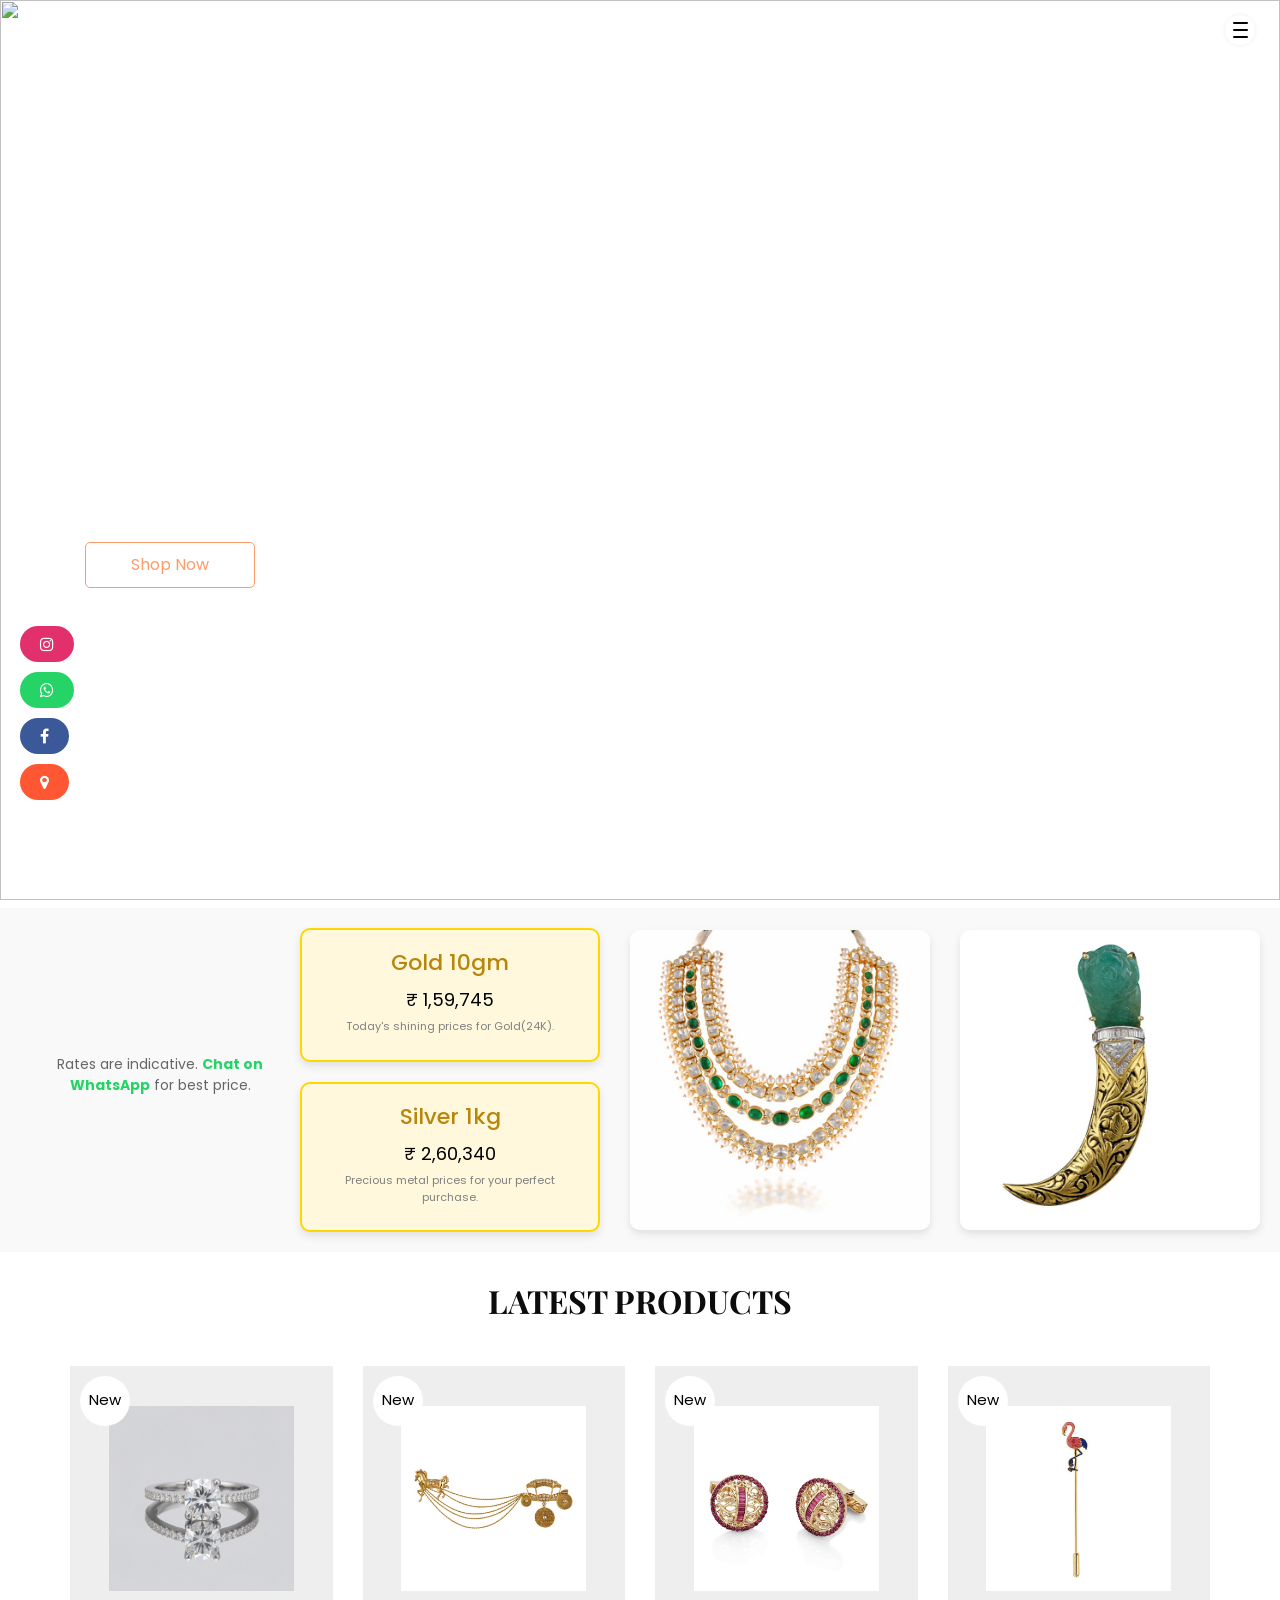
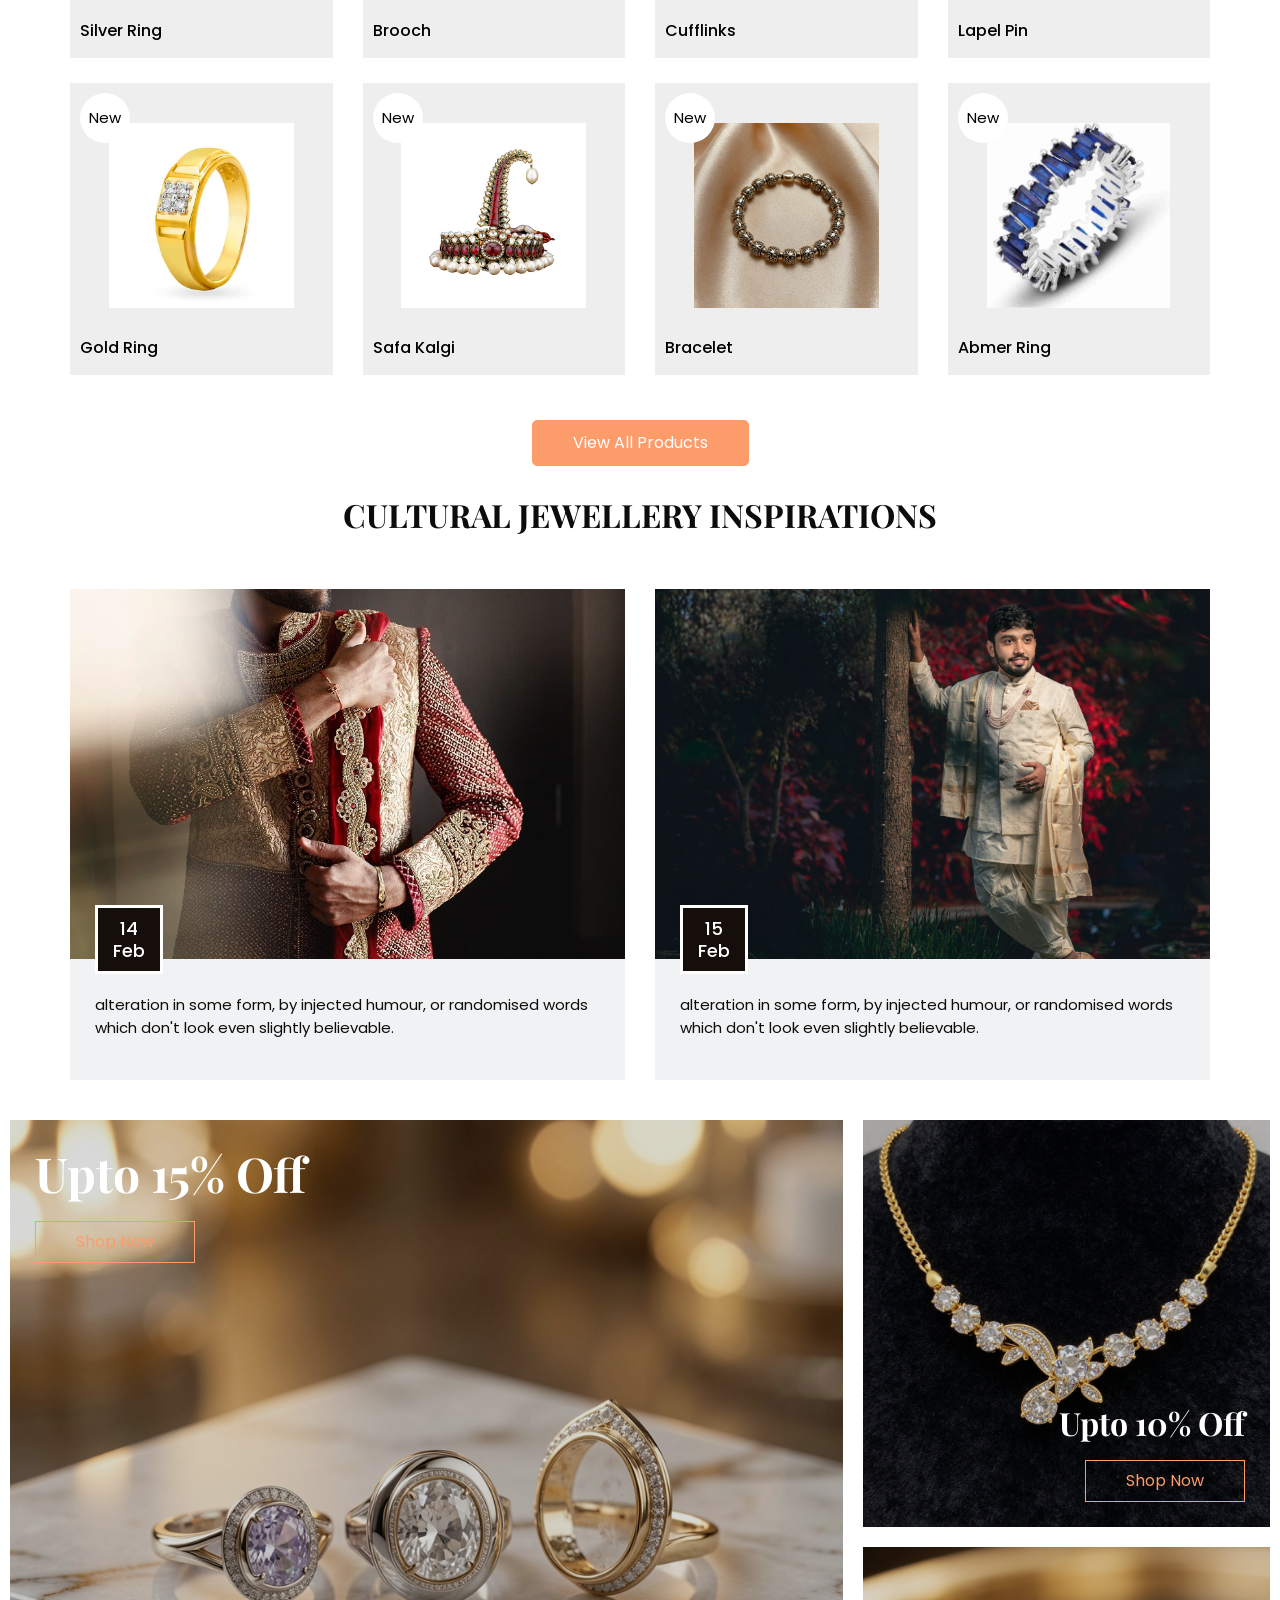
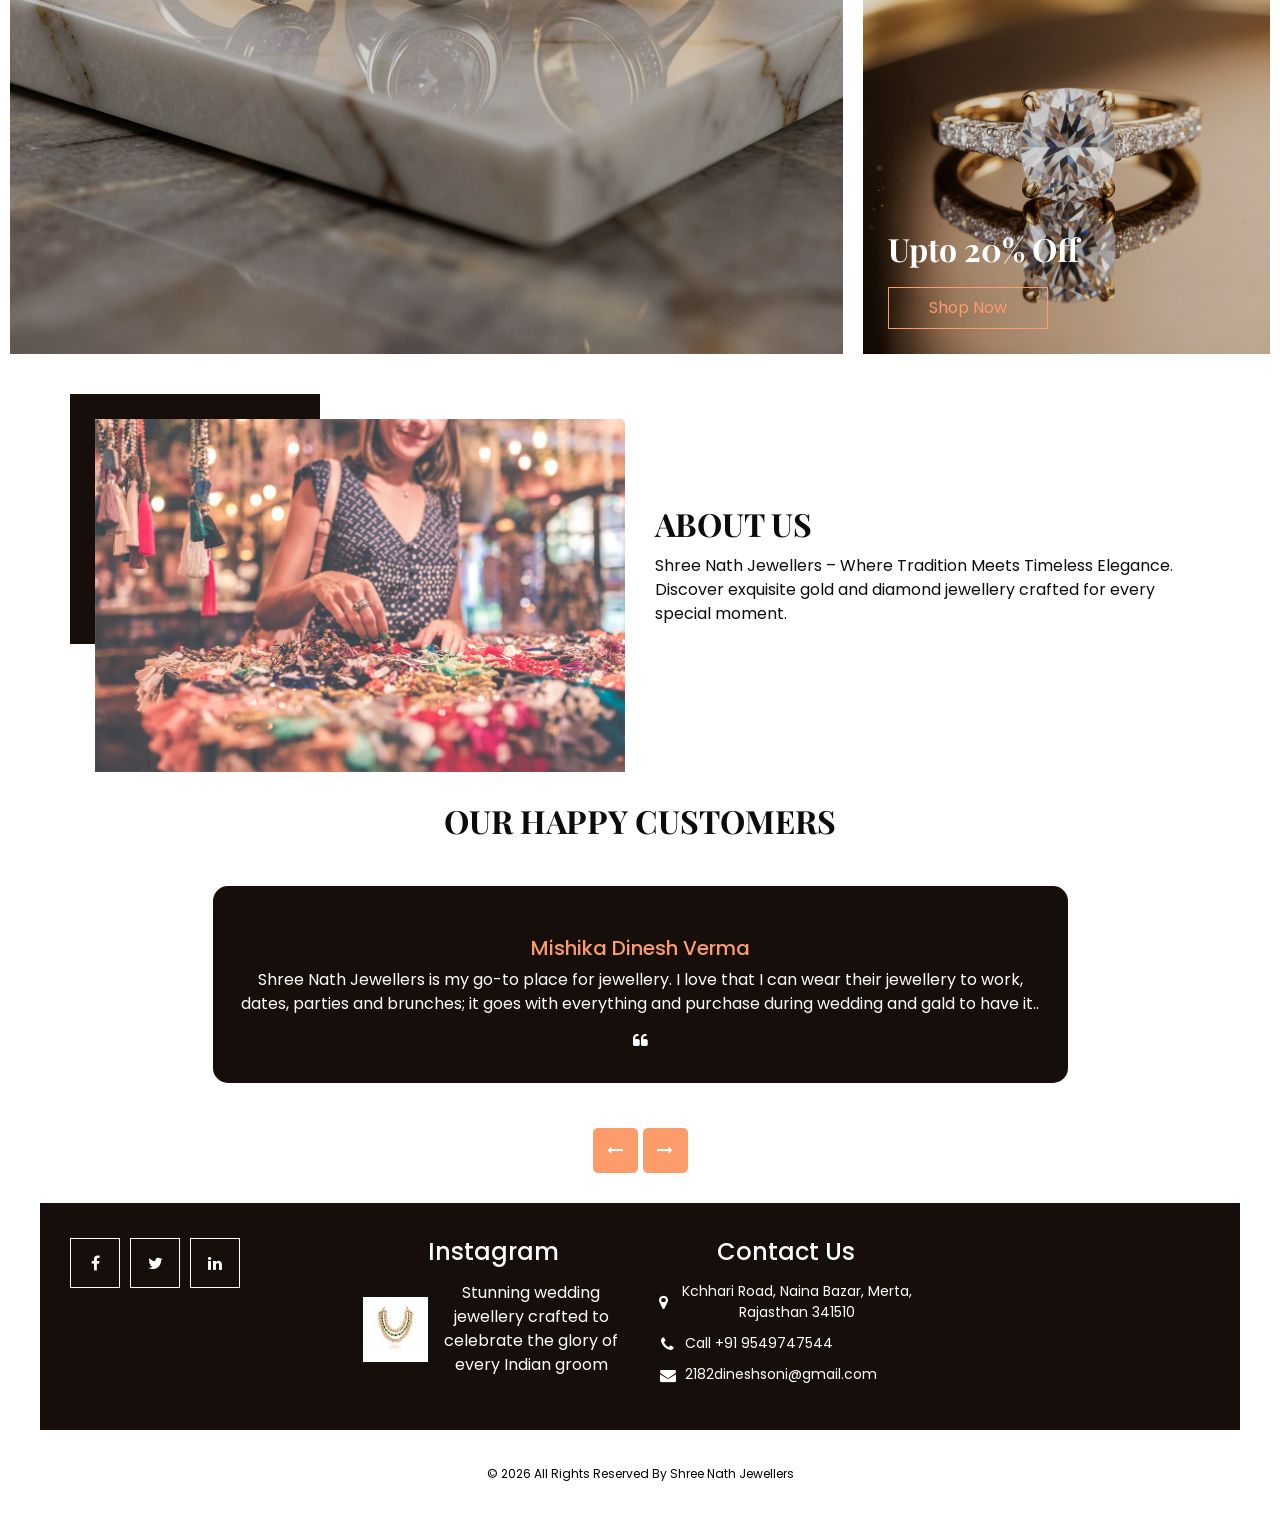
==== commit 8137cd23: "aded" ====
--- a/index.html
+++ b/index.html
@@ -86,32 +86,34 @@
 </section>
 
 
-
+<h1></h1>
 <section class="live-rates-section">
+  
+<p class="rate-note">
+  Rates are indicative. 
+  <a href="https://wa.me/919001561912" target="_blank">Chat on WhatsApp</a> for best price.
+</p>
   <div class="live-rates-container">
-    <div class="image-container">
-      <img src="images/p1.png" alt="Jewellery Image">
-    </div>
-    <div class="image-container">
-      <img src="images/bracelet2.png" alt="Jewellery Image">
-    </div>
-    <div class="rates-container">
+     <div class="rates-container">
   <div class="rate-card">
-    <h3>Gold</h3>
+    <h3>Gold 10gm</h3>
     <p id="goldRate">Loading...</p>
-    <p class="rate-detail"><p class="rate-detail">Today's shining prices for Gold & Silver.</p></p>
+    <p class="rate-detail"><p class="rate-detail">Today's shining prices for Gold(24K).</p></p>
   </div>
   <div class="rate-card">
-    <h3>Silver</h3>
+    <h3>Silver 1kg</h3>
     <p id="silverRate">Loading...</p>
     <p class="rate-detail"><p class="rate-detail">Precious metal prices for your perfect purchase.</p></p>
   </div>
 </div>
-
-<p class="rate-note">
-  Rates are indicative. 
-  <a href="https://wa.me/919549747544" target="_blank">Chat on WhatsApp</a> for best price.
-</p>
+    <div class="image-container">
+      <img src="images/p1.png" alt="Jewellery Image">
+    </div>
+    <div class="image-container">
+      <img src="images/p5.png" alt="Jewellery Image">
+    </div>
+   
+
   </div>
 </section>
 
@@ -132,7 +134,7 @@
               </div>
               <div class="detail-box">
                 <h6>
-                  Necklace
+                  Silver Ring
                 </h6>
               </div>
               <div class="new">
@@ -207,11 +209,11 @@
           <div class="box">
             <a href="">
               <div class="img-box">
-                <img src="images/p5.png" alt="">
-              </div>
-              <div class="detail-box">
-                <h6>
-                  Royal Katar
+                <img src="images/p12.png" alt="">
+              </div>
+              <div class="detail-box">
+                <h6>
+                  Gold Ring
                 </h6>
                 
               </div>
@@ -247,7 +249,7 @@
           <div class="box">
             <a href="">
               <div class="img-box">
-                <img src="images/brackeltssss.png" alt="">
+                <img src="images/bracelet2.png" alt="">
               </div>
               <div class="detail-box">
                 <h6>
@@ -597,13 +599,13 @@
 
 
   <!-- Floating buttons for Instagram, WhatsApp, Facebook, X, and Location with icons -->
-  <div style="position: fixed; right: 20px; bottom: 100px; z-index: 1000;">
+  <div style="position: fixed; left: 20px; bottom: 100px; z-index: 1000;">
     <a href="https://www.instagram.com/shree_nath__jewellers/" target="_blank" style="display: block; margin-bottom: 10px; text-decoration: none;">
       <button style="background-color: #E1306C; color: white; border: none; border-radius: 50px; padding: 10px 20px; font-size: 16px; cursor: pointer; display: flex; align-items: center;">
         <i class="fa fa-instagram"></i>
       </button>
     </a>
-    <a href="https://wa.me/919549747544" target="_blank" style="display: block; margin-bottom: 10px; text-decoration: none;">
+    <a href="https://wa.me/919001561912" target="_blank" style="display: block; margin-bottom: 10px; text-decoration: none;">
       <button style="background-color: #25D366; color: white; border: none; border-radius: 50px; padding: 10px 20px; font-size: 16px; cursor: pointer; display: flex; align-items: center;">
         <i class="fa fa-whatsapp"></i>
       </button>
@@ -647,7 +649,7 @@
 
   // Load rates on page load and refresh every 30 seconds
   loadRates();
-  setInterval(loadRates, 10800000);
+  setInterval(loadRates, 90000);
 </script>
 </body>
 </html>
--- a/css/responsive.css
+++ b/css/responsive.css
@@ -116,4 +116,129 @@
   .container {
     max-width: 1170px;
   }
+}
+
+/* Additional mobile-only tweaks */
+@media (max-width: 480px) {
+  /* Header / nav */
+  .header_section {
+    position: relative;
+  }
+
+  .navbar-brand span {
+    font-size: 18px;
+    line-height: 1.1;
+  }
+
+  .custom_menu-btn {
+    right: 12px;
+    top: 10px;
+    width: 36px;
+    height: 36px;
+  }
+
+  .overlay .closebtn {
+    right: 18px;
+    font-size: 48px;
+  }
+
+  .overlay .overlay-content a {
+    font-size: 20px;
+    padding: 8px 0;
+  }
+
+  /* Slider */
+  .slider_section .detail-box {
+    padding: 24px 0;
+  }
+
+  .slider_section .detail-box h1 {
+    font-size: 1.6rem;
+    line-height: 1.15;
+  }
+
+  .slider_section .detail-box p {
+    width: 100%;
+    font-size: 14px;
+    margin-top: 10px;
+  }
+
+  .slider_section .detail-box .slider-link {
+    padding: 8px 20px;
+    font-size: 14px;
+  }
+
+  .slider_section .slider_bg_box img {
+    object-position: 50% center;
+  }
+
+  /* Live rates and product sections stack */
+  .live-rates-container {
+    display: flex;
+    flex-direction: column;
+    gap: 12px;
+    padding: 0 12px;
+  }
+
+  .rates-container {
+    display: flex;
+    flex-direction: column;
+    gap: 12px;
+  }
+
+  .rate-card {
+    padding: 10px;
+    width: 100%;
+    box-sizing: border-box;
+  }
+
+  .image-container {
+    padding: 8px 0;
+    text-align: center;
+  }
+
+  .image-container img {
+    max-width: 100%;
+    height: auto;
+  }
+
+  /* Shop cards */
+  .shop_section .box {
+    padding: 6px;
+    margin-top: 18px;
+  }
+
+  .shop_section .box .img-box {
+    height: 170px;
+    padding: 6px;
+  }
+
+  .shop_section .box .img-box img {
+    max-height: 140px;
+    width: auto;
+  }
+
+  .shop_section .btn-box {
+    margin-top: 20px;
+  }
+
+  /* Offer and blog text scale down */
+  .offer_section .box.offer-box1 .detail-box h2 {
+    font-size: 1.6rem;
+  }
+
+  .blog_section .box .detail-box p {
+    font-size: 14px;
+  }
+
+  /* Reduce large decorative elements */
+  .about_section .img-box::before {
+    width: 120px;
+    height: 120px;
+  }
+
+  /* Make headings more compact */
+  .heading_container h2 {
+    font-size: 1.1rem;
+  }
 }
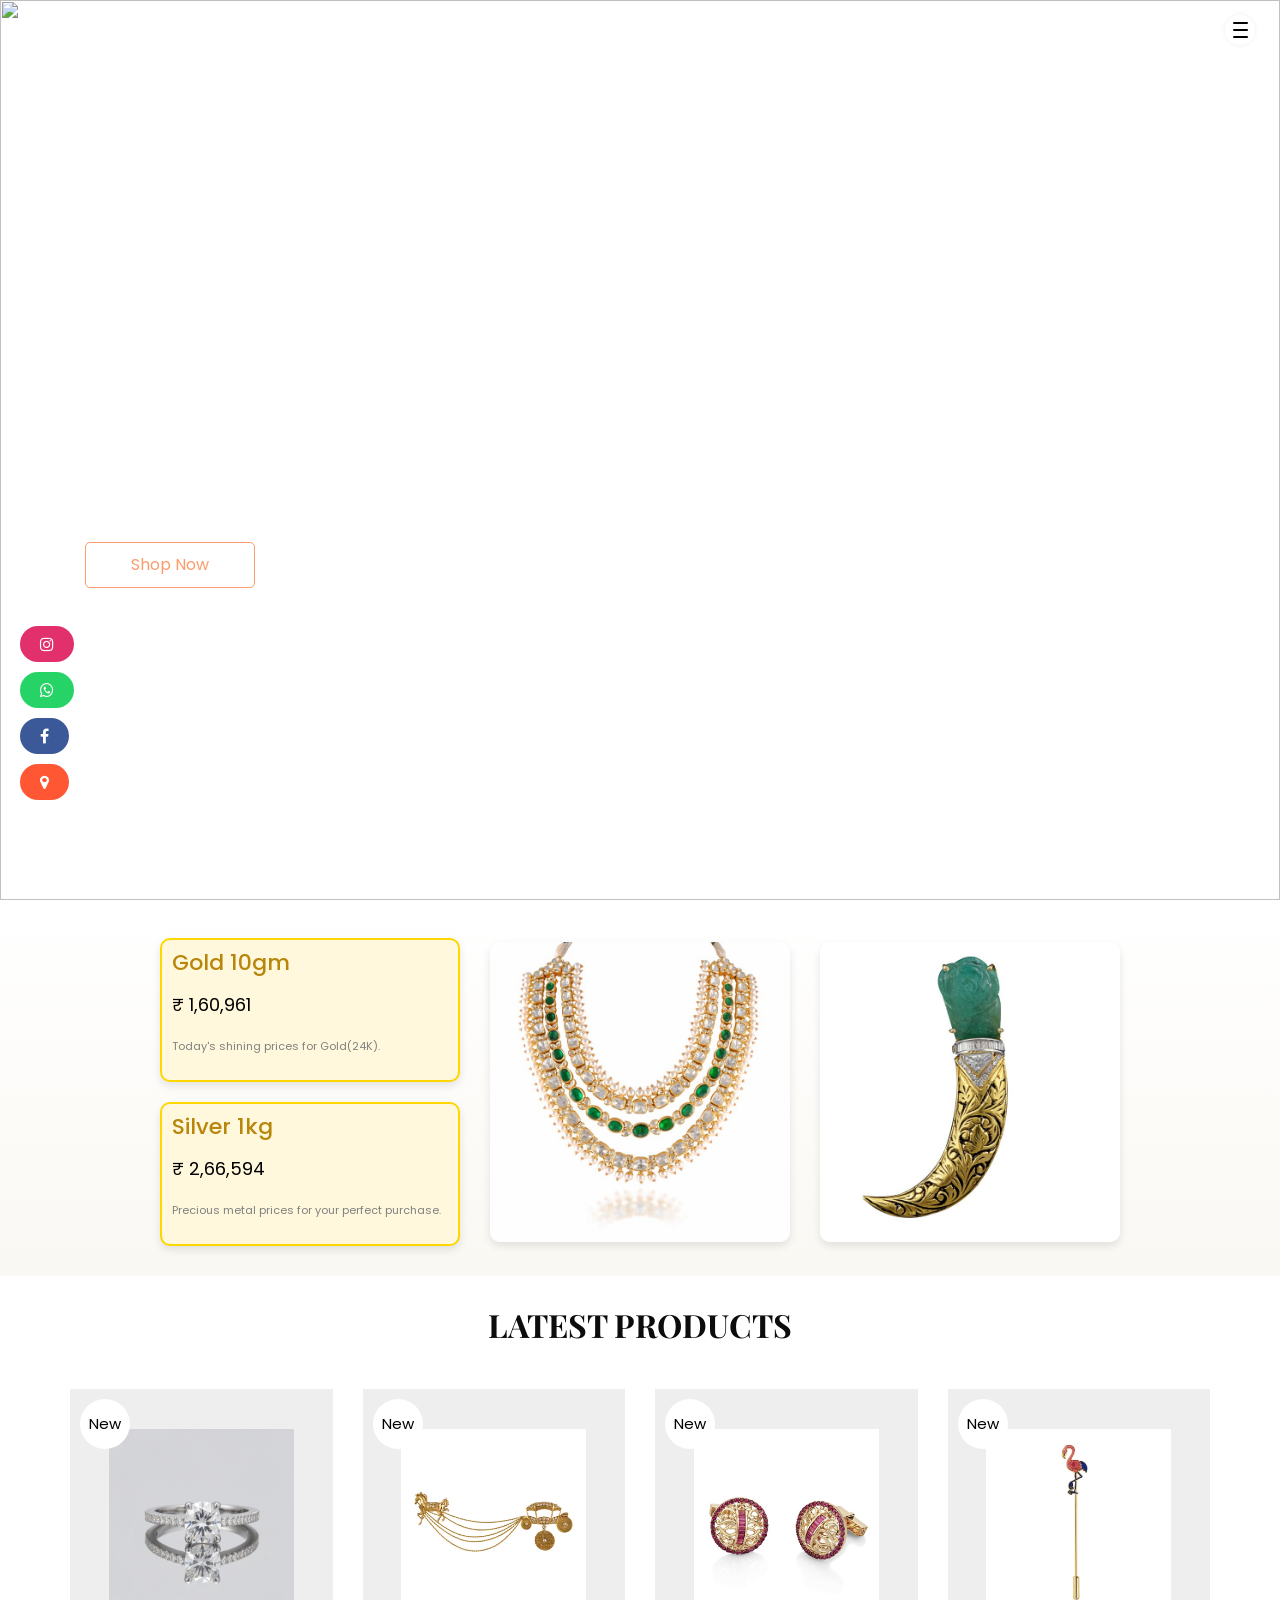
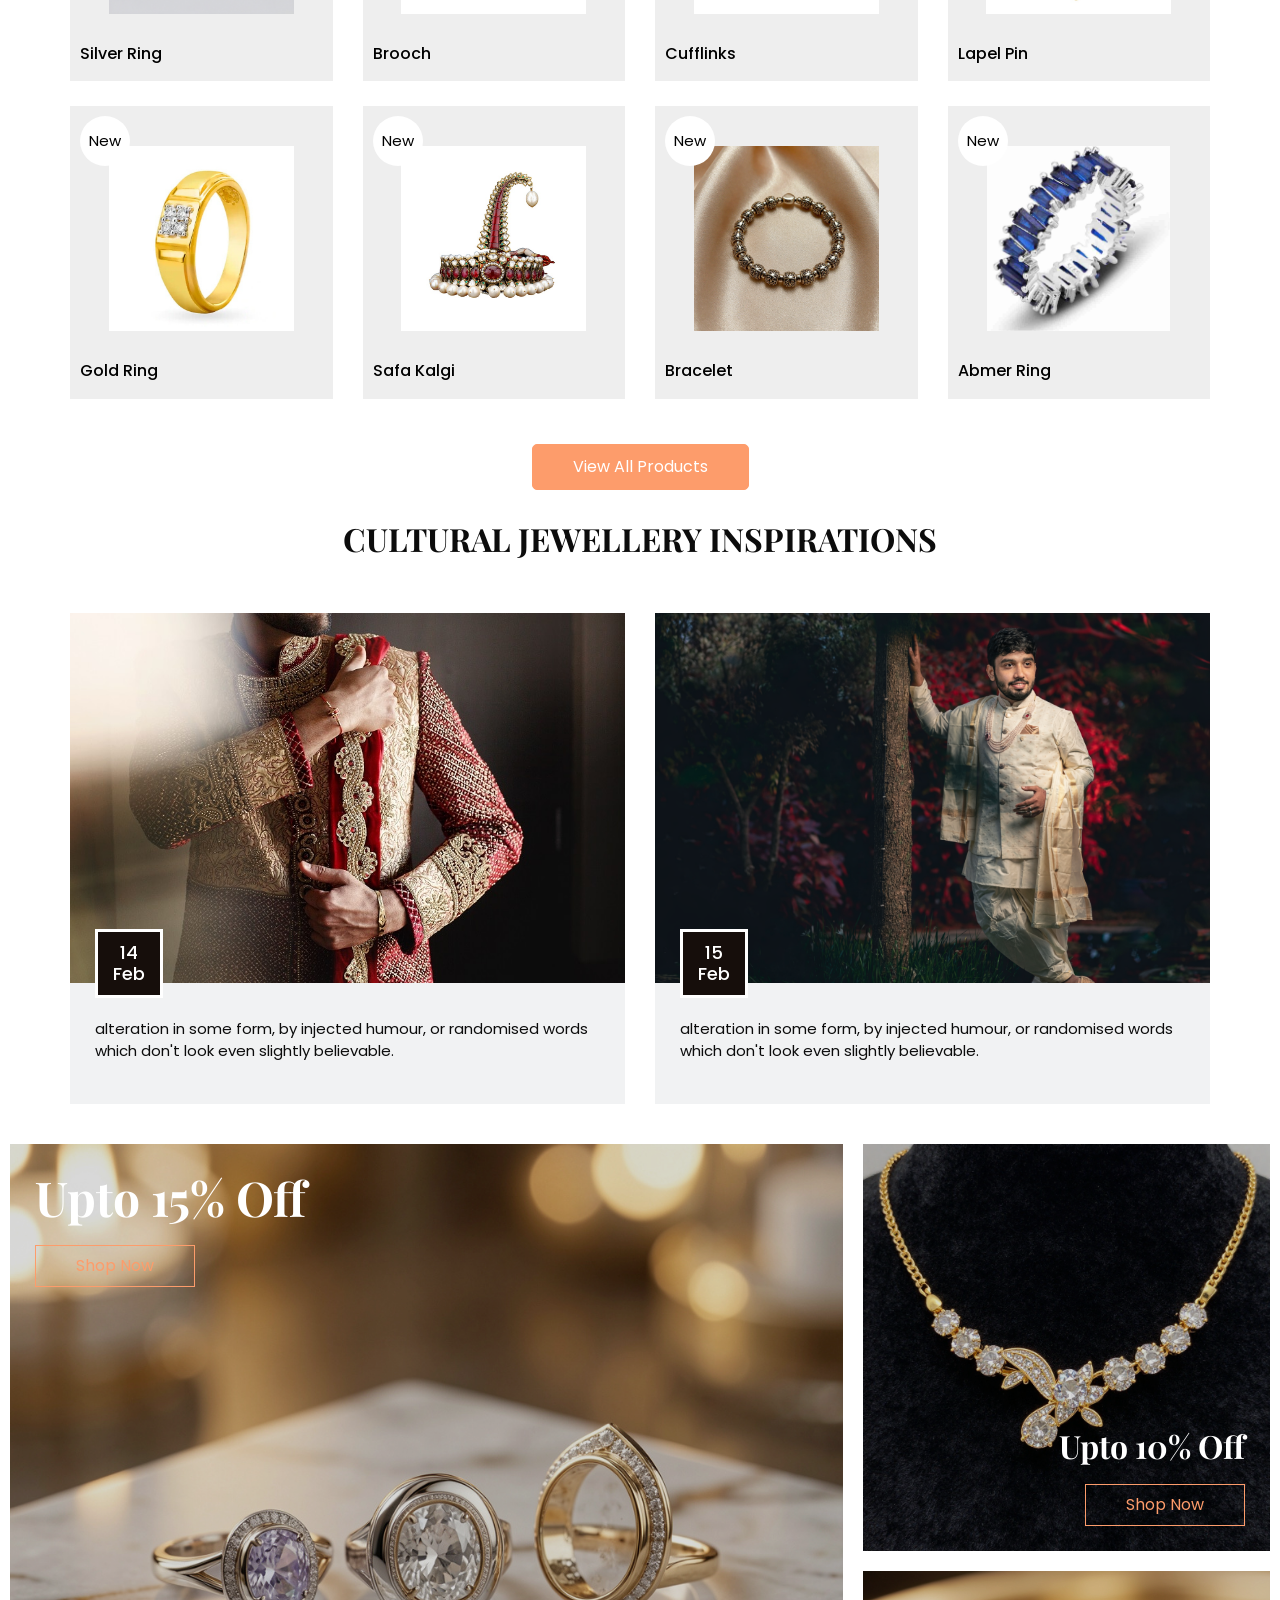
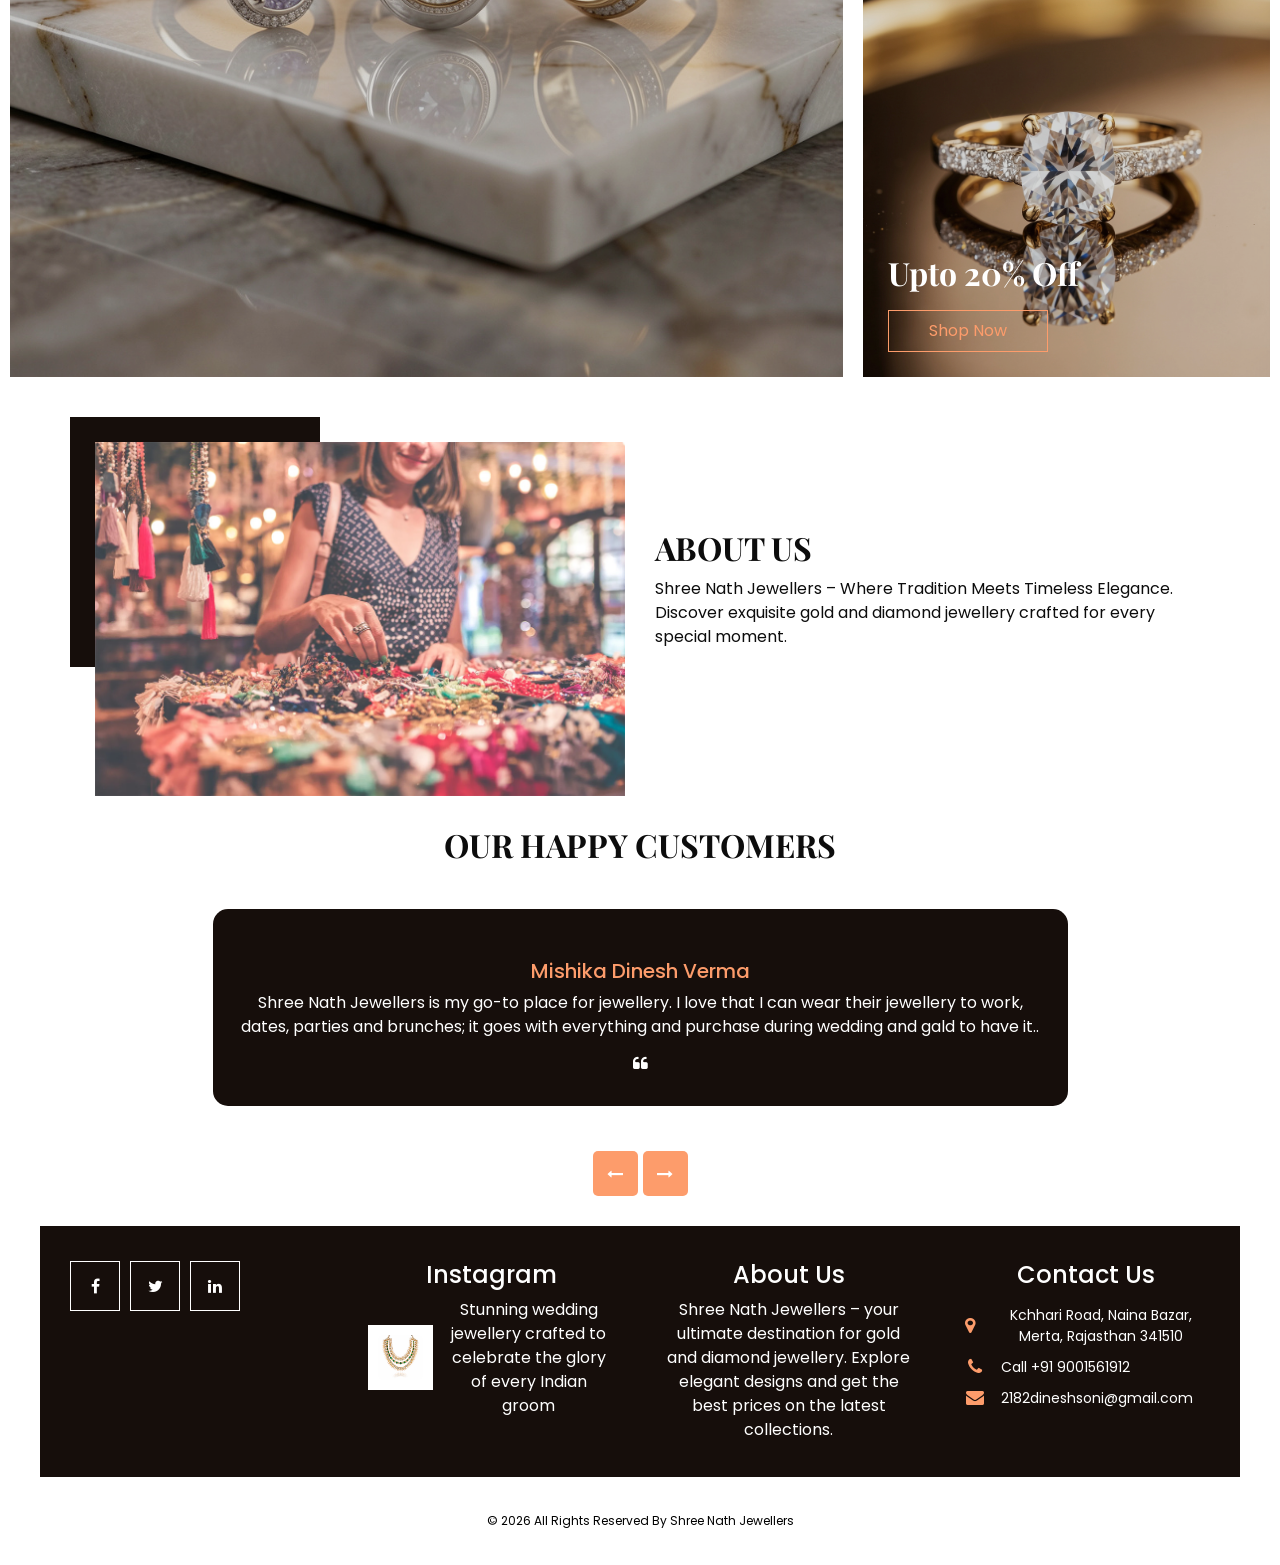
==== commit e9fe53b5: "responsive added" ====
--- a/index.html
+++ b/index.html
@@ -88,11 +88,7 @@
 
 <h1></h1>
 <section class="live-rates-section">
-  
-<p class="rate-note">
-  Rates are indicative. 
-  <a href="https://wa.me/919001561912" target="_blank">Chat on WhatsApp</a> for best price.
-</p>
+ 
   <div class="live-rates-container">
      <div class="rates-container">
   <div class="rate-card">
@@ -130,7 +126,7 @@
           <div class="box">
             <a href="">
               <div class="img-box">
-                <img src="images/silverring.png" alt="">
+                <img class="product-img" src="images/silverring.png" alt="">
               </div>
               <div class="detail-box">
                 <h6>
@@ -149,7 +145,7 @@
           <div class="box">
             <a href="">
               <div class="img-box">
-                <img src="images/p2.png" alt="">
+                <img class="product-img" src="images/p2.png" alt="">
               </div>
               <div class="detail-box">
                 <h6>
@@ -169,7 +165,7 @@
           <div class="box">
             <a href="">
               <div class="img-box">
-                <img src="images/p3.png" alt="">
+                <img class="product-img" src="images/p3.png" alt="">
               </div>
               <div class="detail-box">
                 <h6>
@@ -189,7 +185,7 @@
           <div class="box">
             <a href="">
               <div class="img-box">
-                <img src="images/p4.png" alt="">
+                <img class="product-img" src="images/p4.png" alt="">
               </div>
               <div class="detail-box">
                 <h6>
@@ -209,7 +205,7 @@
           <div class="box">
             <a href="">
               <div class="img-box">
-                <img src="images/p12.png" alt="">
+                <img class="product-img" src="images/p12.png" alt="">
               </div>
               <div class="detail-box">
                 <h6>
@@ -229,7 +225,7 @@
           <div class="box">
             <a href="">
               <div class="img-box">
-                <img src="images/p6.png" alt="">
+                <img class="product-img" src="images/p6.png" alt="">
               </div>
               <div class="detail-box">
                 <h6>
@@ -249,7 +245,7 @@
           <div class="box">
             <a href="">
               <div class="img-box">
-                <img src="images/bracelet2.png" alt="">
+                <img class="product-img" src="images/bracelet2.png" alt="">
               </div>
               <div class="detail-box">
                 <h6>
@@ -269,7 +265,7 @@
           <div class="box">
             <a href="">
               <div class="img-box">
-                <img src="images/p8.png" alt="">
+                <img class="product-img" src="images/p8.png" alt="">
               </div>
               <div class="detail-box">
                 <h6>
@@ -287,7 +283,7 @@
         </div>
       </div>
       <div class="btn-box">
-        <a href="">
+        <a href="shop.html">
           View All Products
         </a>
       </div>
@@ -538,7 +534,7 @@
             </div> -->
           </div>
         </div>
-        <!-- <div class="col-md-6 col-lg-3">
+        <div class="col-md-6 col-lg-3">
           <div class="info_detail">
             <h4>
               About Us
@@ -547,7 +543,7 @@
               Shree Nath Jewellers – your ultimate destination for gold and diamond jewellery. Explore elegant designs and get the best prices on the latest collections.
             </p>
           </div>
-        </div> -->
+        </div>
         <div class="col-md-6 col-lg-3">
           <h4>
             Contact Us
@@ -562,7 +558,7 @@
             <a href="">
               <i class="fa fa-phone" aria-hidden="true"></i>
               <span>
-                Call +91 9549747544
+                Call +91 9001561912
               </span>
             </a>
             <a href="">
@@ -590,12 +586,27 @@
   <!-- footer section -->
 
   <!-- jQery -->
+  <!-- Product modal (zoom + actions) -->
+  <div id="productModal" class="product-modal" aria-hidden="true">
+    <div class="product-modal-content">
+      <button class="pm-close" aria-label="Close">×</button>
+      <div class="pm-image-wrap">
+        <img id="pm-image" src="" alt="Product">
+        <button class="pm-image-close" aria-label="Close image"><i class="fa fa-times"></i></button>
+      </div>
+      <div class="pm-actions" role="toolbar" aria-label="Product actions">
+        <button id="pm-whatsapp" class="pm-btn pm-whatsapp" title="Share on WhatsApp"><i class="fa fa-whatsapp"></i><span class="sr-only">WhatsApp</span></button>
+        <button id="pm-share" class="pm-btn pm-share" title="Share"><i class="fa fa-share-alt"></i><span class="sr-only">Share</span></button>
+        <button id="pm-addcart" class="pm-btn pm-addcart" title="Add to cart"><i class="fa fa-shopping-cart"></i><span class="sr-only">Add to Cart</span></button>
+      </div>
+    </div>
+  </div>
   <script src="js/jquery-3.4.1.min.js"></script>
   <!-- bootstrap js -->
   <script src="js/bootstrap.js"></script>
   <!-- custom js -->
   <script src="js/custom.js"></script>
-  <script src="js/script.js"></script>
+  <script src="js/script.js?v=2"></script>
 
 
   <!-- Floating buttons for Instagram, WhatsApp, Facebook, X, and Location with icons -->
--- a/css/style.css
+++ b/css/style.css
@@ -799,6 +799,152 @@
   margin: 0 2.5px;
 }
 
+/* Info section: keep four columns in one row on wide screens */
+.info_section .info_main_row {
+  display: flex;
+  flex-wrap: nowrap;
+  gap: 20px;
+  align-items: flex-start;
+  justify-content: space-between;
+}
+.info_section .info_main_row > div {
+  flex: 1 1 0;
+  min-width: 180px;
+}
+.info_section .info_detail h4,
+.info_section .info_insta h4 {
+  margin-bottom: 8px;
+}
+.info_section .info_contact a {
+  display: flex;
+  gap: 8px;
+  align-items: center;
+  color: inherit;
+  margin-bottom: 6px;
+}
+.info_section .info_contact i { font-size: 18px; color: #fd9c6b }
+.info_section .insta_box .img-box img { max-width: 72px; border-radius:6px }
+
+@media (max-width: 991px) {
+  .info_section .info_main_row { flex-wrap: wrap; }
+  .info_section .info_main_row > div { flex: 1 1 45%; max-width: 48%; }
+}
+
+@media (max-width: 599px) {
+  .info_section .info_main_row > div { flex: 1 1 100%; max-width: 100%; }
+  .info_section .insta_box .img-box img { max-width: 120px }
+}
+
+/* Product modal styles */
+.product-modal {
+  position: fixed;
+  inset: 0;
+  display: none;
+  align-items: center;
+  justify-content: center;
+  background: rgba(0,0,0,0.6);
+  z-index: 2000;
+}
+.product-modal.open { display: flex; }
+.product-modal-content {
+  background: #fff;
+  border-radius: 8px;
+  max-width: 720px;
+  width: calc(100% - 40px);
+  overflow: hidden;
+  box-shadow: 0 30px 60px rgba(0,0,0,0.3);
+  animation: pmScale .25s ease-out;
+}
+.pm-close {
+  position: absolute;
+  right: 12px;
+  top: 10px;
+  background: transparent;
+  border: none;
+  font-size: 28px;
+  color: #333;
+  cursor: pointer;
+}
+.pm-image-wrap { text-align: center; padding: 12px 12px 6px; position: relative; }
+.pm-image-wrap img { max-width: 100%; max-height: 60vh; object-fit: contain; display:block; margin:0 auto; }
+.pm-image-close { position: absolute; right: 10px; top: 10px; background: rgba(0,0,0,0.5); color: #fff; border: none; width:36px; height:36px; border-radius:50%; display:flex; align-items:center; justify-content:center; cursor:pointer; }
+.pm-actions { display:flex; gap:12px; padding:12px; justify-content:center; border-top:1px solid #eee; }
+.pm-btn { padding:10px; width:48px; height:48px; border-radius:50%; border:1px solid rgba(0,0,0,0.08); background:#fff; cursor:pointer; display:inline-flex; align-items:center; justify-content:center; font-size:18px; color:#fff; }
+.pm-btn i { font-size:18px; }
+.pm-whatsapp { background:#25D366; }
+.pm-share { background:#3b5998; }
+.pm-addcart { background:#fd9c6b; }
+.sr-only { position: absolute; width:1px; height:1px; padding:0; margin:-1px; overflow:hidden; clip:rect(0,0,0,0); border:0; }
+
+@keyframes pmScale {
+  from { transform: translateY(8px) scale(.98); opacity:0 }
+  to { transform: translateY(0) scale(1); opacity:1 }
+}
+
+/* Responsive layout for live rates section */
+.live-rates-section {
+  padding: 18px 9px;
+  background: linear-gradient(180deg, #fff, #faf8f3);
+}
+.live-rates-container {
+  display: flex;
+  gap: 18px;
+  align-items: center;
+  justify-content: space-between;
+  max-width: 1200px;
+  margin: 0 auto;
+  padding: 12px;
+  box-sizing: border-box;
+  flex-wrap: wrap; /* allow wrapping instead of scrolling */
+  overflow-x: visible;
+}
+.live-rates-container > .rate-card,
+.live-rates-container > .image-container {
+  flex: 1 1 200px; /* allow items to shrink/grow */
+  min-width: 160px;
+  max-width: 320px;
+}
+.rate-card {
+  background: #fff;
+  border: 1px solid #eee;
+  padding: 10px;
+  border-radius: 8px;
+  min-width: 160px;
+  box-shadow: 0 6px 18px rgba(0,0,0,0.03);
+  display: flex;
+  flex-direction: column;
+  align-items: flex-start;
+}
+.rate-card h3 { margin: 0 0 8px; font-size: 1rem; }
+.rate-card p { margin: 0; font-size: 0.95rem; }
+.rate-detail { color: #666; font-size: 0.85rem; margin-top:6px }
+.image-container { display:flex; align-items:center; justify-content:center }
+.image-container img { max-width: 100%; width:100%; height:auto; object-fit:contain; border-radius:8px }
+
+/* smaller screens: stack vertically and make rate-cards full width */
+
+@media (max-width: 991px) {
+  /* Tablet and below: make items more compact and allow two-per-row */
+  .live-rates-container { gap: 12px; padding: 10px }
+  .live-rates-container > .rate-card,
+  .live-rates-container > .image-container { flex: 1 1 45%; max-width: 48%; }
+  .rate-note { display:block; width:100%; text-align:center; margin-bottom:6px }
+}
+
+@media (max-width: 599px) {
+  /* Mobile: stack vertically (no horizontal scroll) */
+  .live-rates-container { flex-direction: column; align-items: center }
+  .live-rates-container > .rate-card,
+  .live-rates-container > .image-container { flex: 1 1 100%; max-width: 420px; }
+  .image-container img { max-width: 320px }
+}
+
+@media (min-width: 768px) and (max-width: 1024px) {
+  .live-rates-container { gap: 14px }
+  .image-container { flex: 0 0 180px }
+  .image-container img { max-width: 160px }
+}
+
 .client_section .carousel-control-prev:hover,
 .client_section .carousel-control-next:hover {
   background-color: #160e0b;
@@ -1070,7 +1216,7 @@
   display: flex;
   justify-content: center;
   align-items: center;
-  padding: 20px;
+  padding: 18px;
   background-color: #f9f9f9;
 }
 
@@ -1096,16 +1242,16 @@
   gap: 20px;
 }
 
-.rate-card {
+/* .rate-card {
   background-color: #fff8dc;
   border: 2px solid #ffd700;
   border-radius: 10px;
-  padding: 20px;
+  padding: 10px;
   width: 300px;
   text-align: center;
   box-shadow: 0 4px 8px rgba(0, 0, 0, 0.1);
   transition: transform 0.3s ease, box-shadow 0.3s ease;
-}
+} */
 
 .rate-card:hover {
   transform: scale(1.05);
@@ -1113,7 +1259,7 @@
 }
 
 .rate-card h3 {
-  font-size: 24px;
+  font-size: 22px;
   color: #b8860b;
   margin-bottom: 10px;
 }
@@ -1155,7 +1301,7 @@
   background-color: #fff8dc;
   border: 2px solid #ffd700;
   border-radius: 10px;
-  padding: 20px;
+  padding: 10px;
   width: 300px;
   text-align: center;
   box-shadow: 0 4px 8px rgba(0, 0, 0, 0.1);
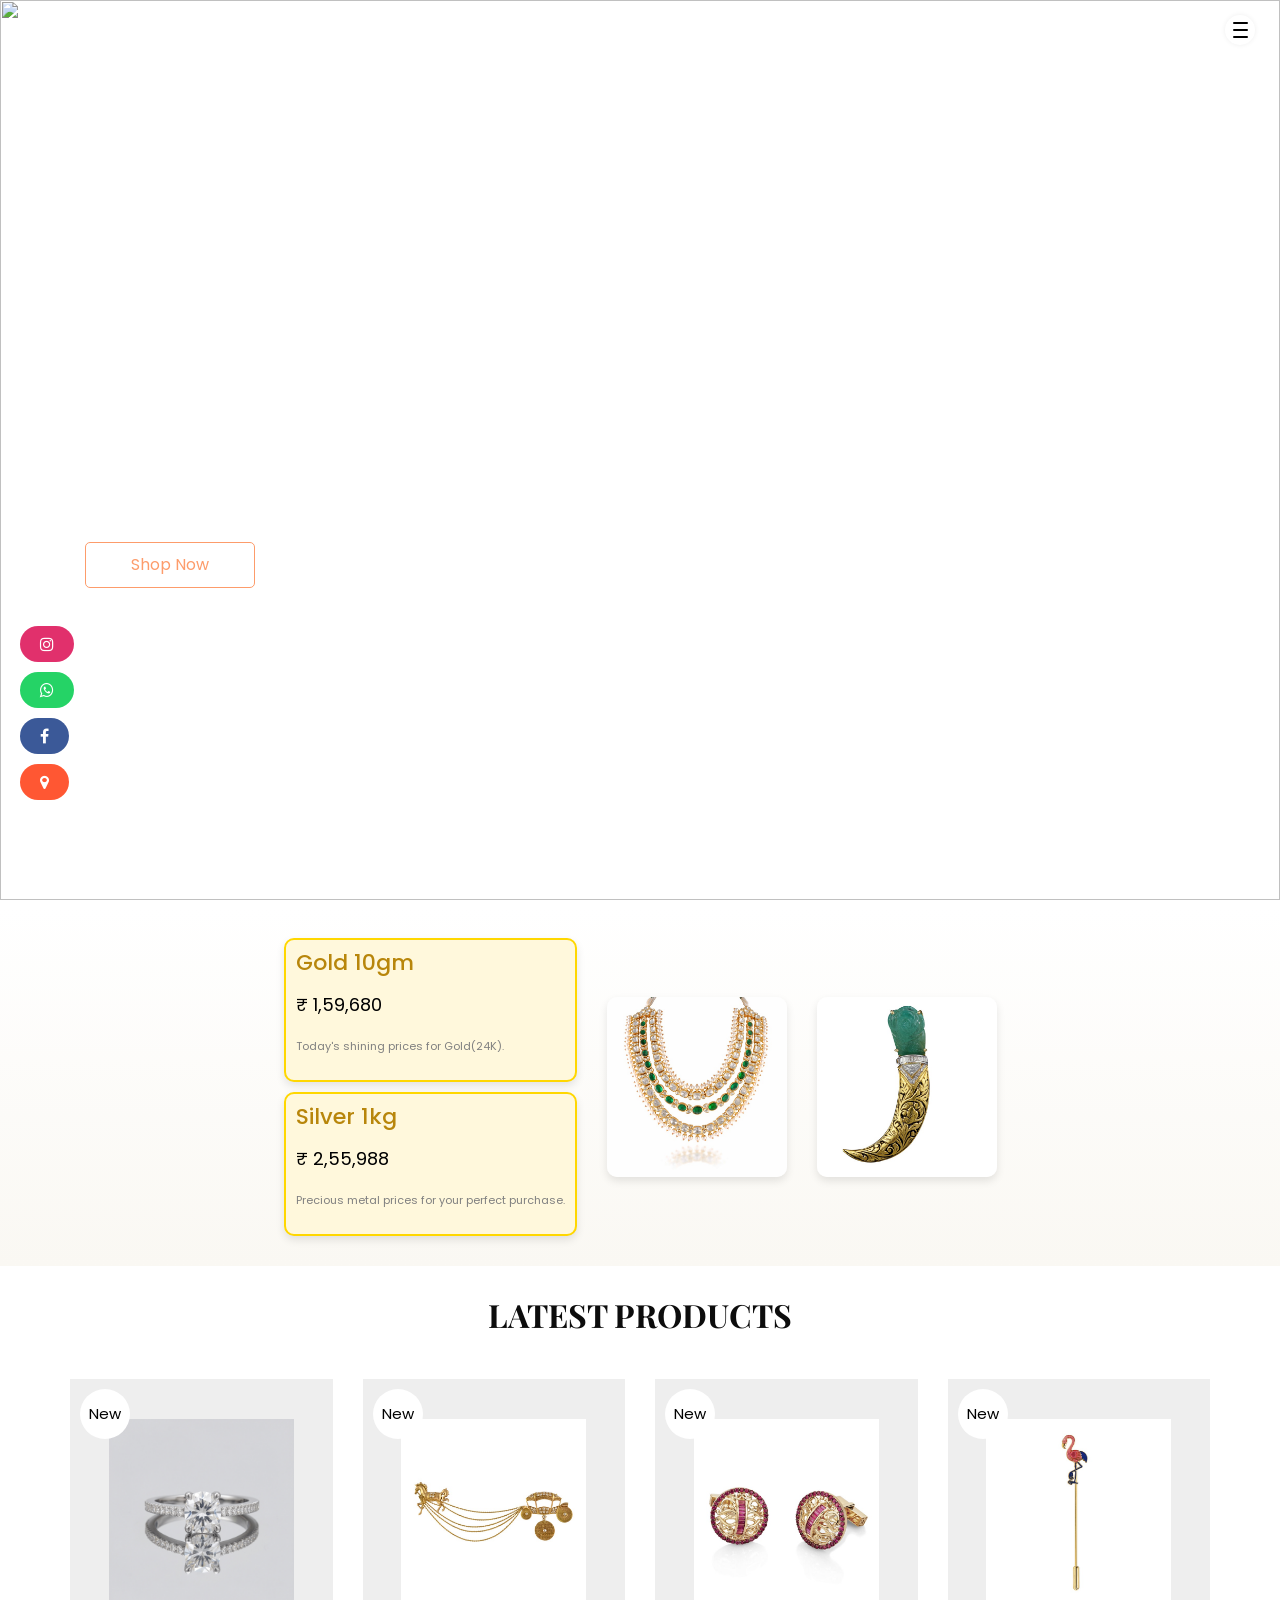
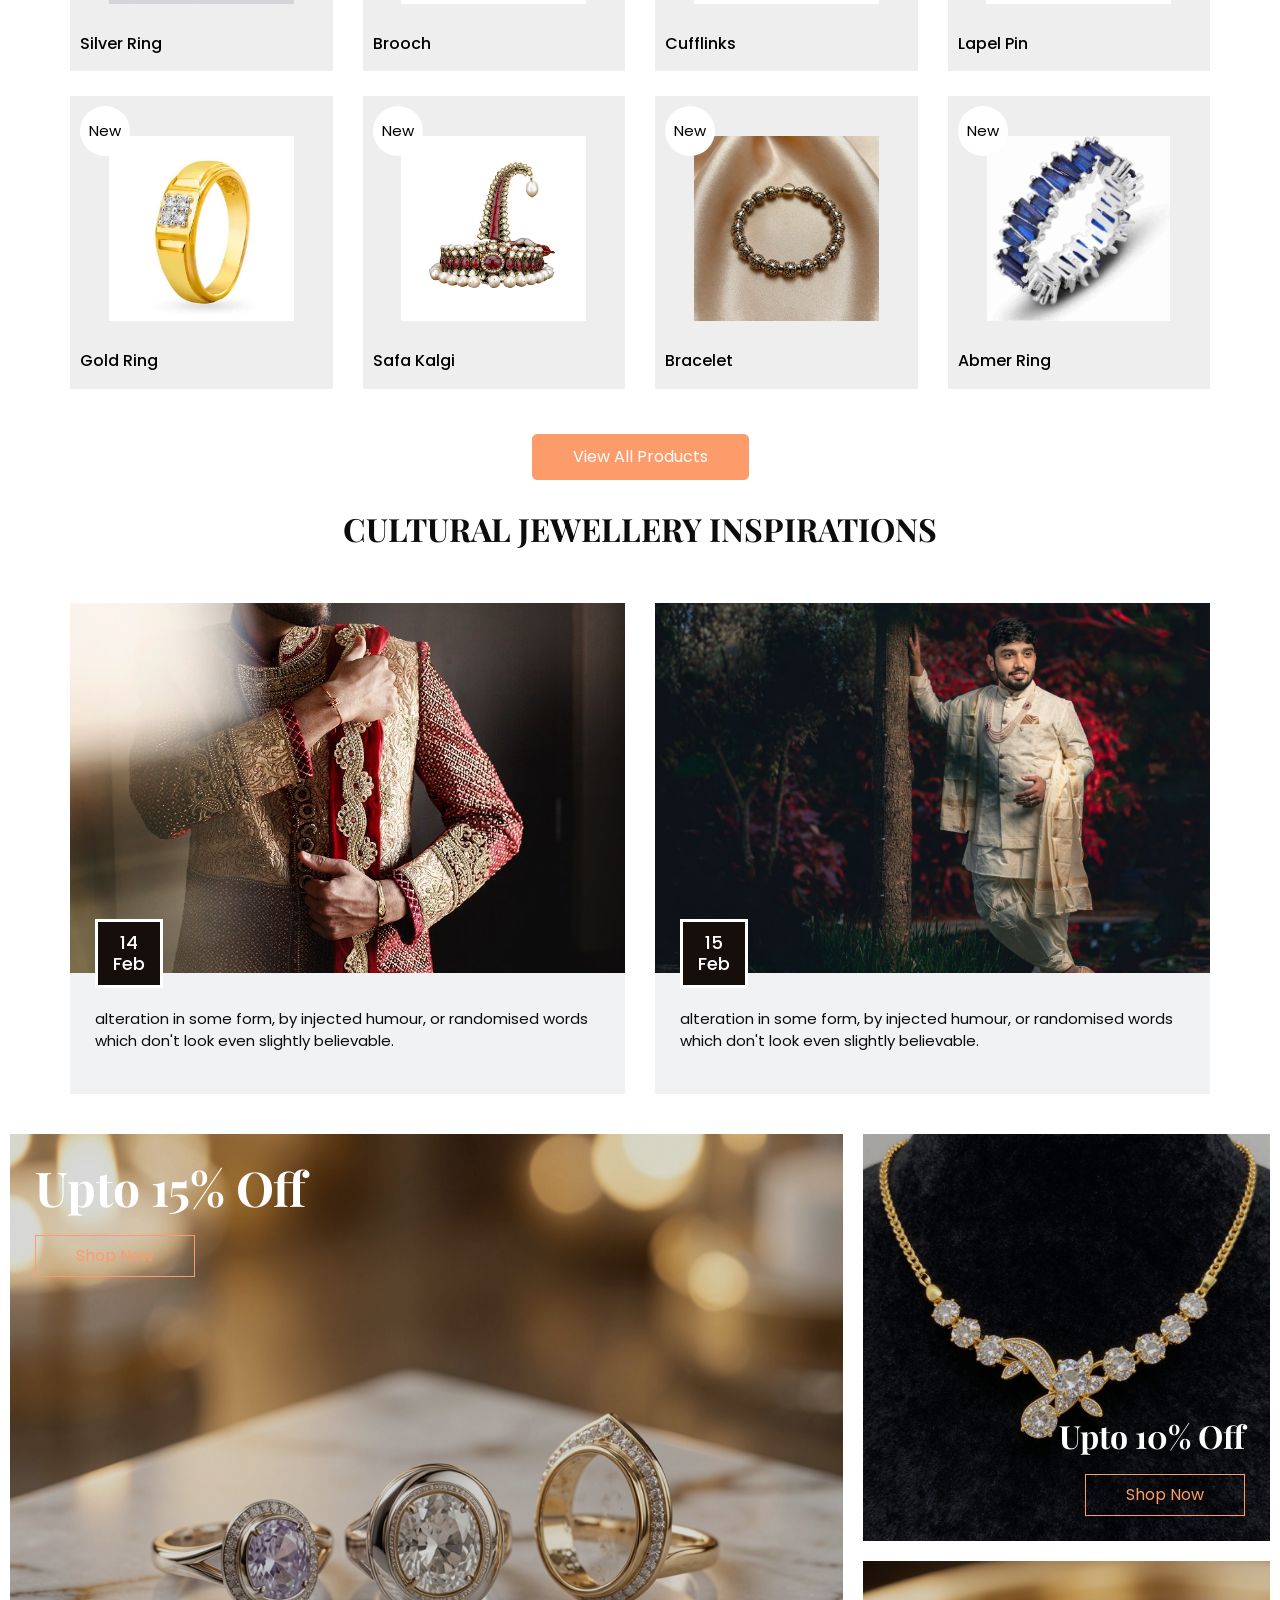
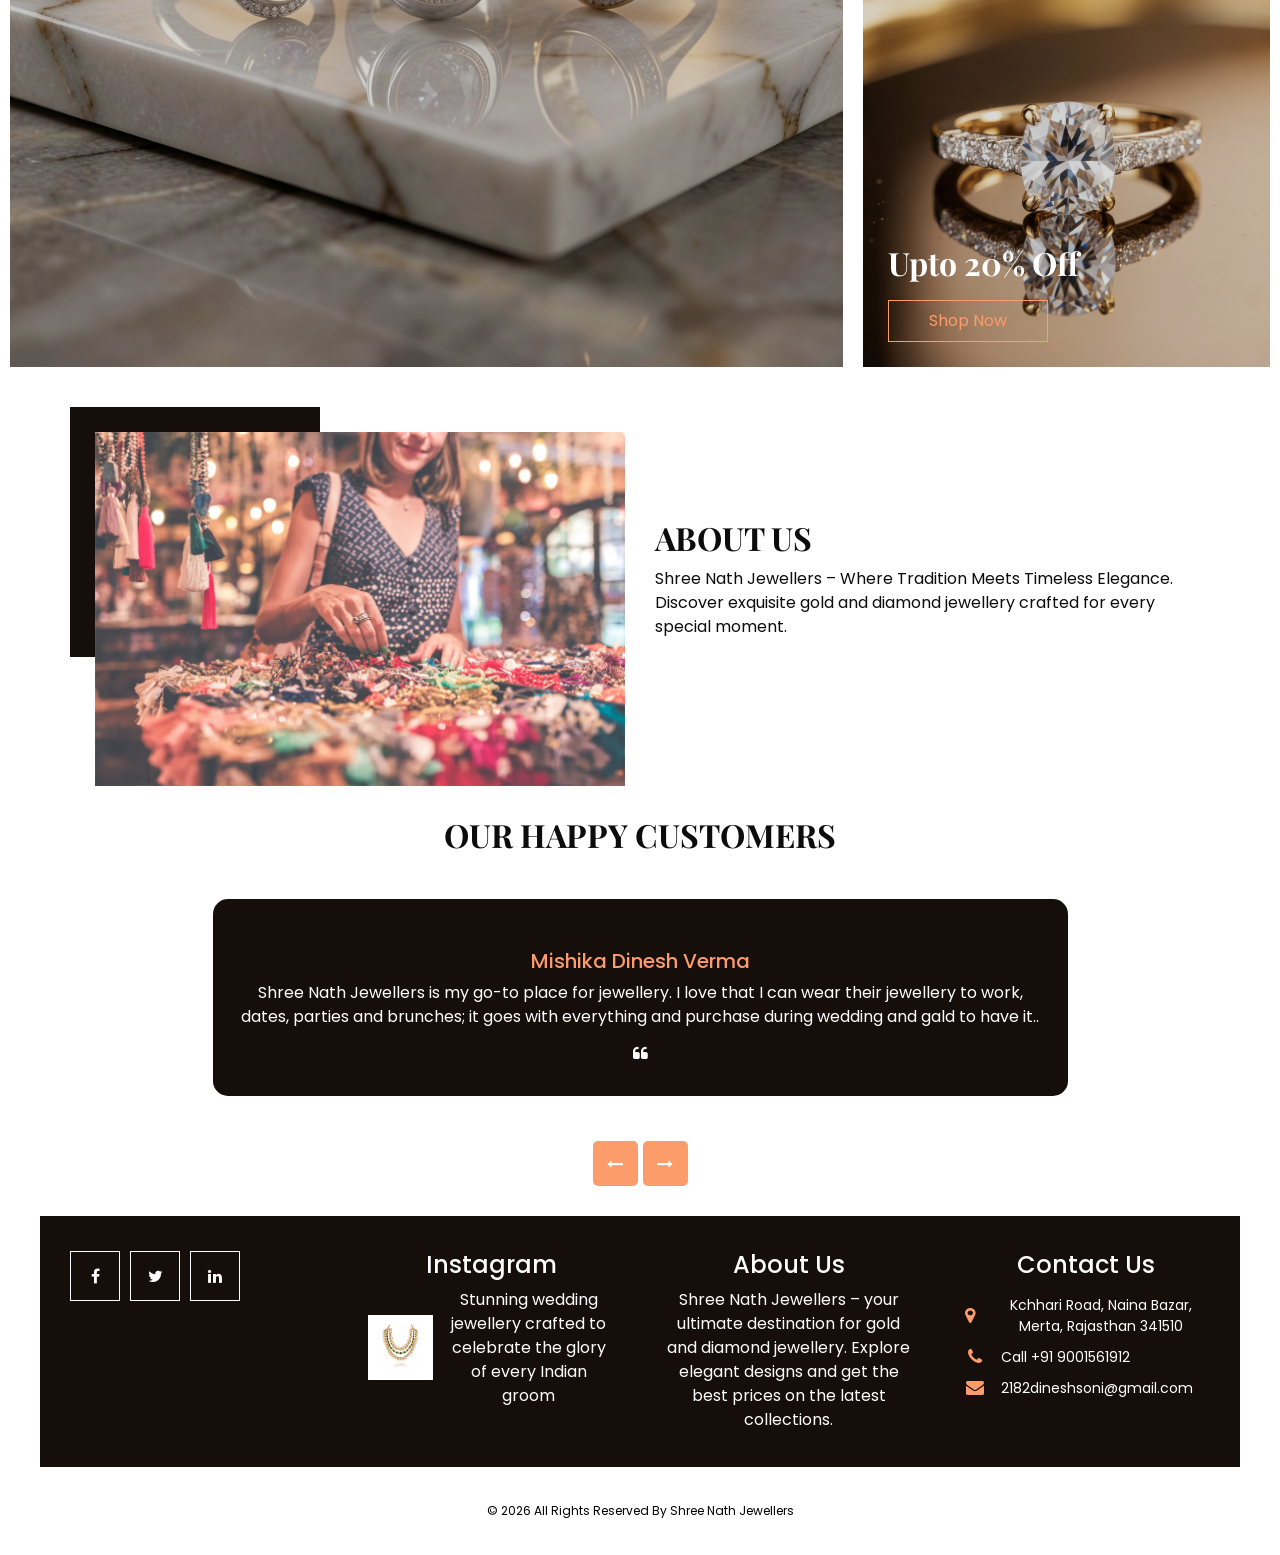
==== commit 04fe5200: "responsive added" ====
--- a/index.html
+++ b/index.html
@@ -640,11 +640,17 @@
 <script>
   async function loadRates() {
     try {
-      // Trigger the backend to update rates
-      await fetch('/update-rates');
-
-      // Fetch the updated rates.json file
+      // Trigger the backend to update rates and check result
+      const updateResp = await fetch('/update-rates');
+      if (!updateResp.ok) {
+        const err = await updateResp.json().catch(() => ({}));
+        console.error('Rate updater failed:', err);
+        // continue to fetch existing rates.json even if update failed
+      }
+
+      // Fetch the updated rates.json file (cache-busted)
       const response = await fetch('/rates.json?' + new Date().getTime());
+      if (!response.ok) throw new Error('Failed to fetch rates.json');
       const data = await response.json();
 
       // Update the HTML elements with the fetched rates
--- a/css/style.css
+++ b/css/style.css
@@ -849,9 +849,15 @@
 .product-modal-content {
   background: #fff;
   border-radius: 8px;
+  /* use fixed centering for consistent mobile behavior */
+  position: fixed;
+  top: 50%;
+  left: 50%;
+  transform: translate(-50%, -50%);
   max-width: 720px;
   width: calc(100% - 40px);
-  overflow: hidden;
+  max-height: 92vh;
+  overflow: auto;
   box-shadow: 0 30px 60px rgba(0,0,0,0.3);
   animation: pmScale .25s ease-out;
 }
@@ -866,7 +872,7 @@
   cursor: pointer;
 }
 .pm-image-wrap { text-align: center; padding: 12px 12px 6px; position: relative; }
-.pm-image-wrap img { max-width: 100%; max-height: 60vh; object-fit: contain; display:block; margin:0 auto; }
+.pm-image-wrap img { max-width: 100%; max-height: calc(92vh - 160px); object-fit: contain; display:block; margin:0 auto; }
 .pm-image-close { position: absolute; right: 10px; top: 10px; background: rgba(0,0,0,0.5); color: #fff; border: none; width:36px; height:36px; border-radius:50%; display:flex; align-items:center; justify-content:center; cursor:pointer; }
 .pm-actions { display:flex; gap:12px; padding:12px; justify-content:center; border-top:1px solid #eee; }
 .pm-btn { padding:10px; width:48px; height:48px; border-radius:50%; border:1px solid rgba(0,0,0,0.08); background:#fff; cursor:pointer; display:inline-flex; align-items:center; justify-content:center; font-size:18px; color:#fff; }
@@ -903,6 +909,50 @@
   flex: 1 1 200px; /* allow items to shrink/grow */
   min-width: 160px;
   max-width: 320px;
+}
+
+/* If rate-cards are wrapped inside a .rates-container, ensure it behaves like a flex child
+   so the overall live-rates layout stays responsive (keeps images from forcing overflow). */
+.live-rates-container > .rates-container {
+  display: flex;
+  gap: 12px;
+  align-items: stretch;
+  justify-content: flex-start;
+  flex: 1 1 200px;
+  min-width: 160px;
+  max-width: 420px;
+  box-sizing: border-box;
+  flex-wrap: wrap;
+}
+.live-rates-container .rates-container { display:flex; flex-direction:column; gap:10px; align-items:flex-start; }
+.live-rates-container .rates-container > .rate-card { width:100%; box-sizing:border-box; }
+
+/* Improved responsive behavior */
+@media (min-width: 992px) {
+  .live-rates-container { flex-direction: row; align-items: center; }
+  .live-rates-container > .rates-container { flex: 0 0 auto; max-width: 420px; }
+  .live-rates-container > .image-container { flex: 0 0 180px; max-width: 180px; }
+  .image-container img { max-width: 160px; }
+}
+
+@media (max-width: 991px) {
+  .live-rates-container { gap: 12px; align-items: center; }
+  .live-rates-container > .rates-container { order: 1; width: 100%; display:flex; flex-wrap:wrap; justify-content:center; gap:10px; }
+  .live-rates-container > .rates-container > .rate-card { flex: 1 1 45%; max-width: 48%; text-align: center; }
+  .live-rates-container > .image-container { order: 2; width: 100%; display:flex; justify-content:center; }
+  .image-container img { max-width: 220px; height: auto; }
+}
+
+@media (max-width: 599px) {
+  .live-rates-container > .rates-container > .rate-card { flex: 1 1 100%; max-width: 360px; }
+  .image-container img { max-width: 280px; }
+  .rate-card h3 { font-size: 1rem; }
+  .rate-card p { font-size: 0.95rem; }
+}
+.live-rates-container > .rates-container > .rate-card {
+  flex: 1 1 140px;
+  min-width: 120px;
+  max-width: 100%;
 }
 .rate-card {
   background: #fff;
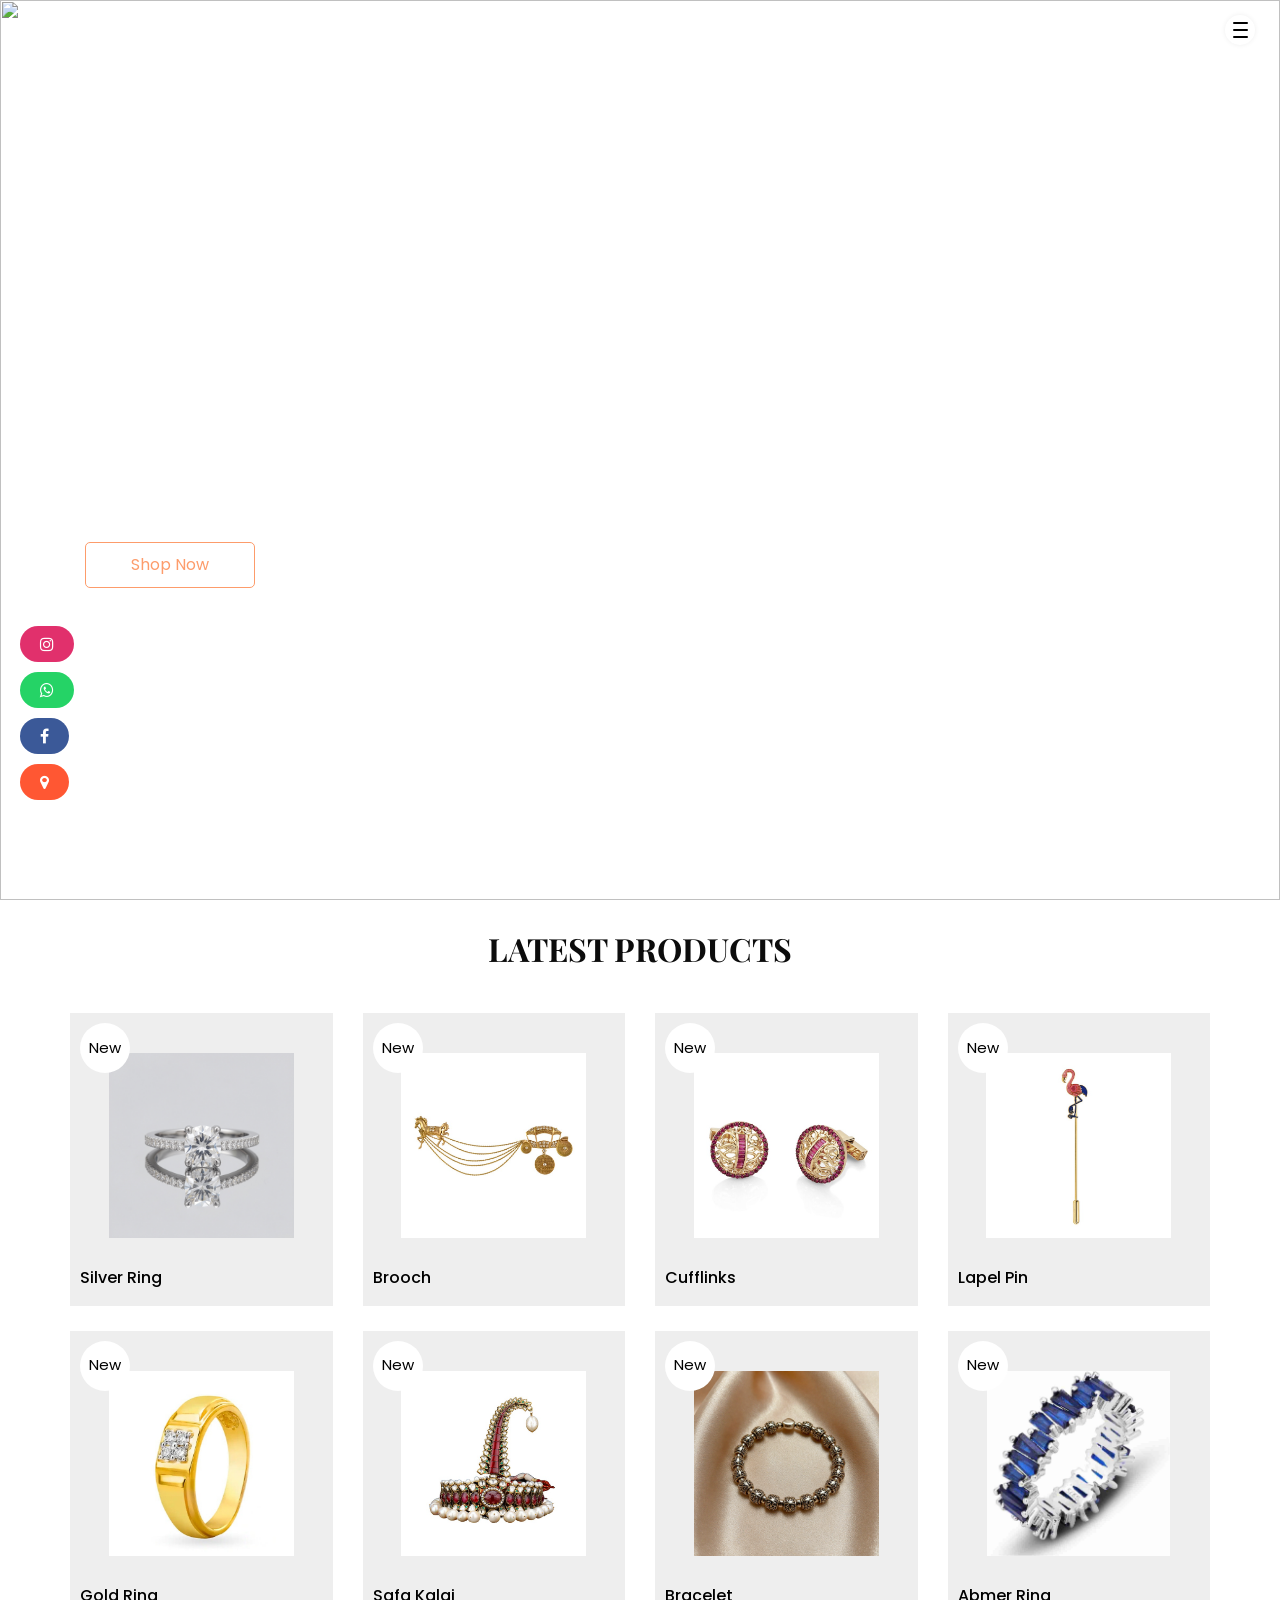
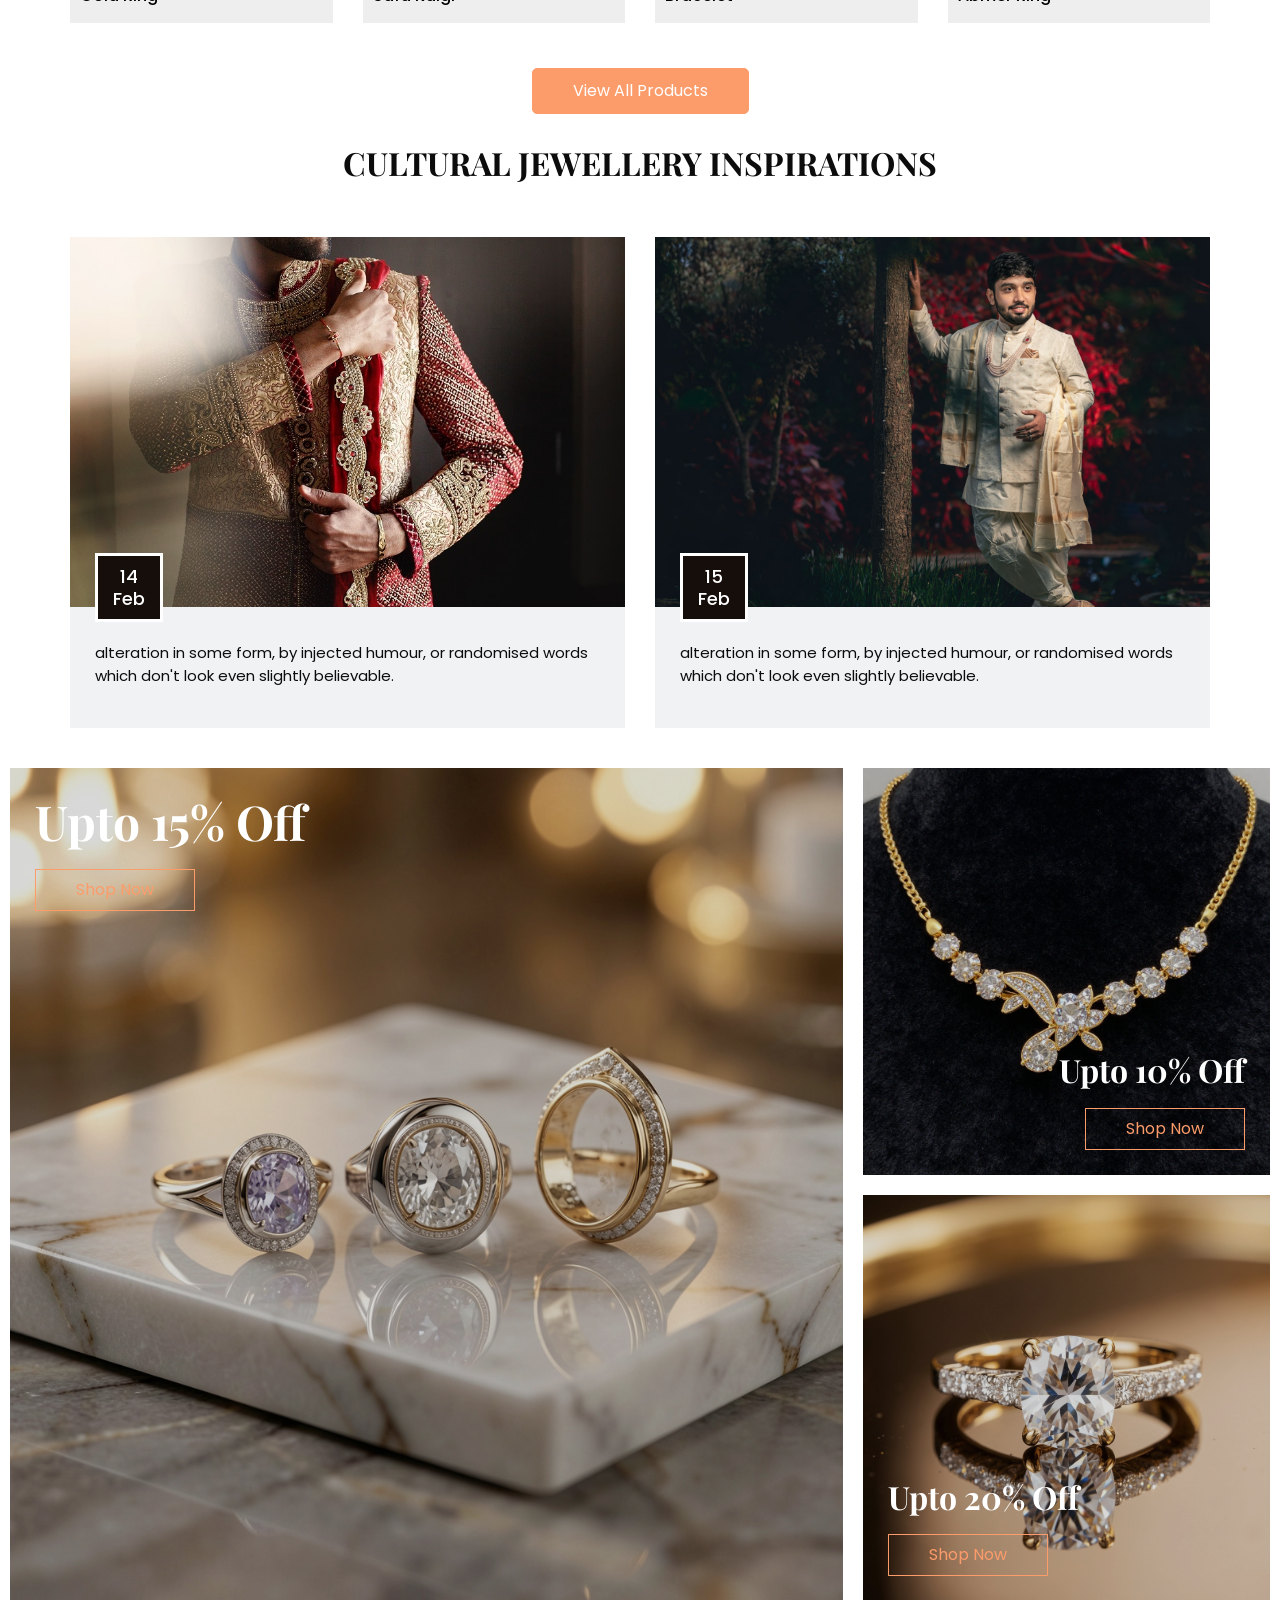
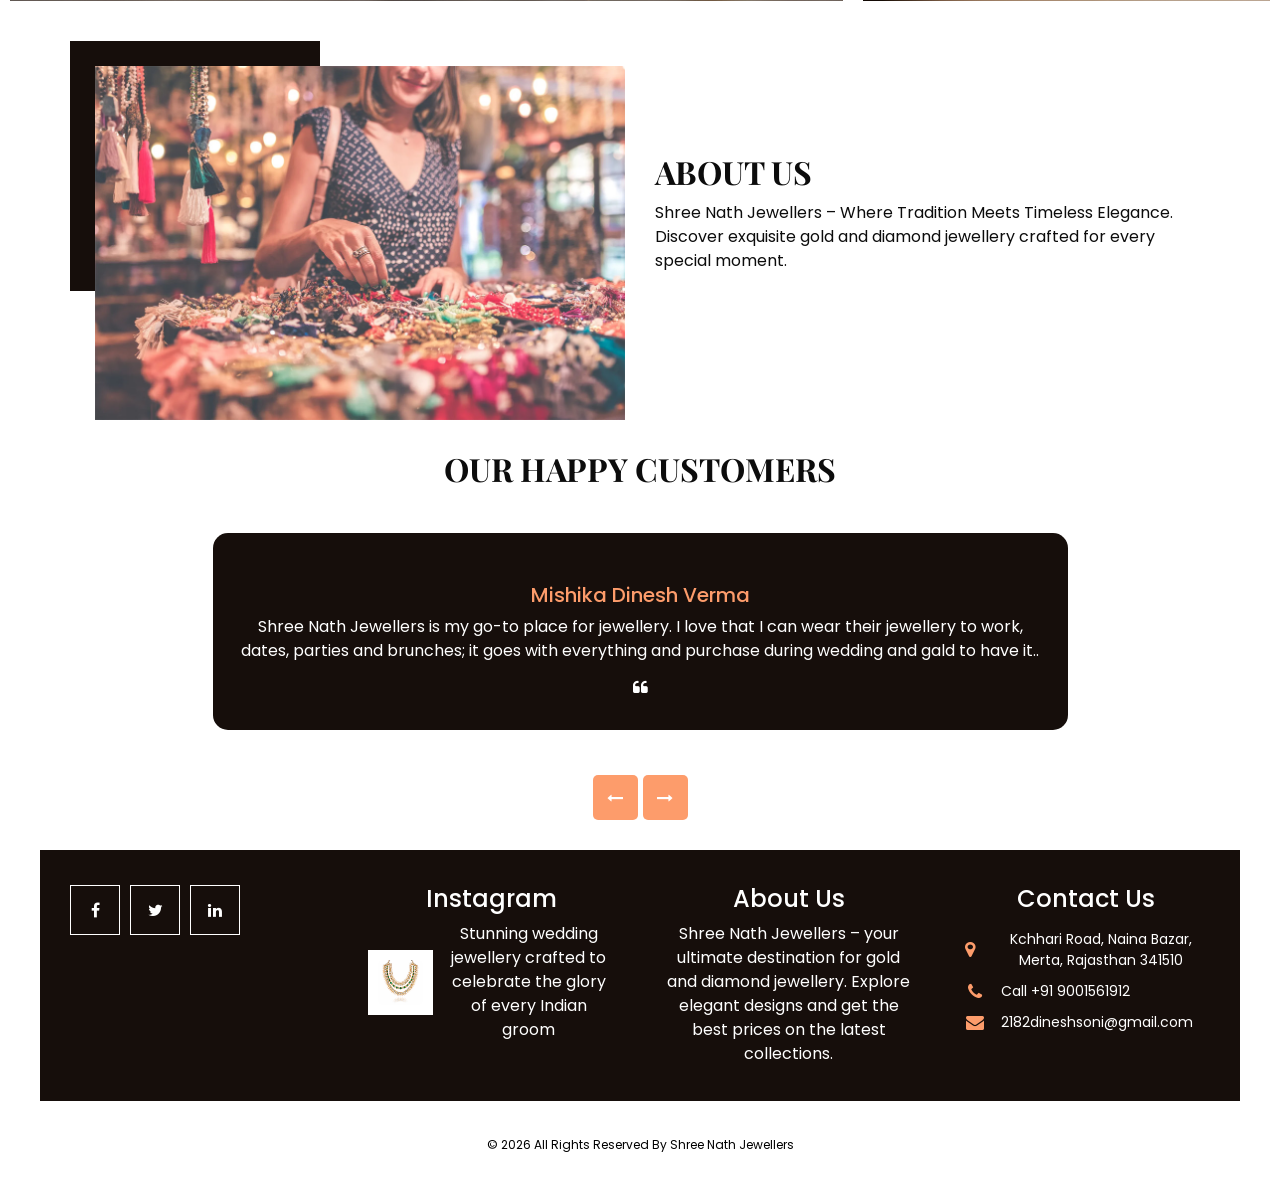
==== commit 7d0a5b08: "responsive added" ====
--- a/index.html
+++ b/index.html
@@ -85,7 +85,7 @@
   </div>
 </section>
 
-
+<!-- 
 <h1></h1>
 <section class="live-rates-section">
  
@@ -111,7 +111,7 @@
    
 
   </div>
-</section>
+</section> -->
 
   <!-- shop section -->
   <section class="shop_section layout_padding">
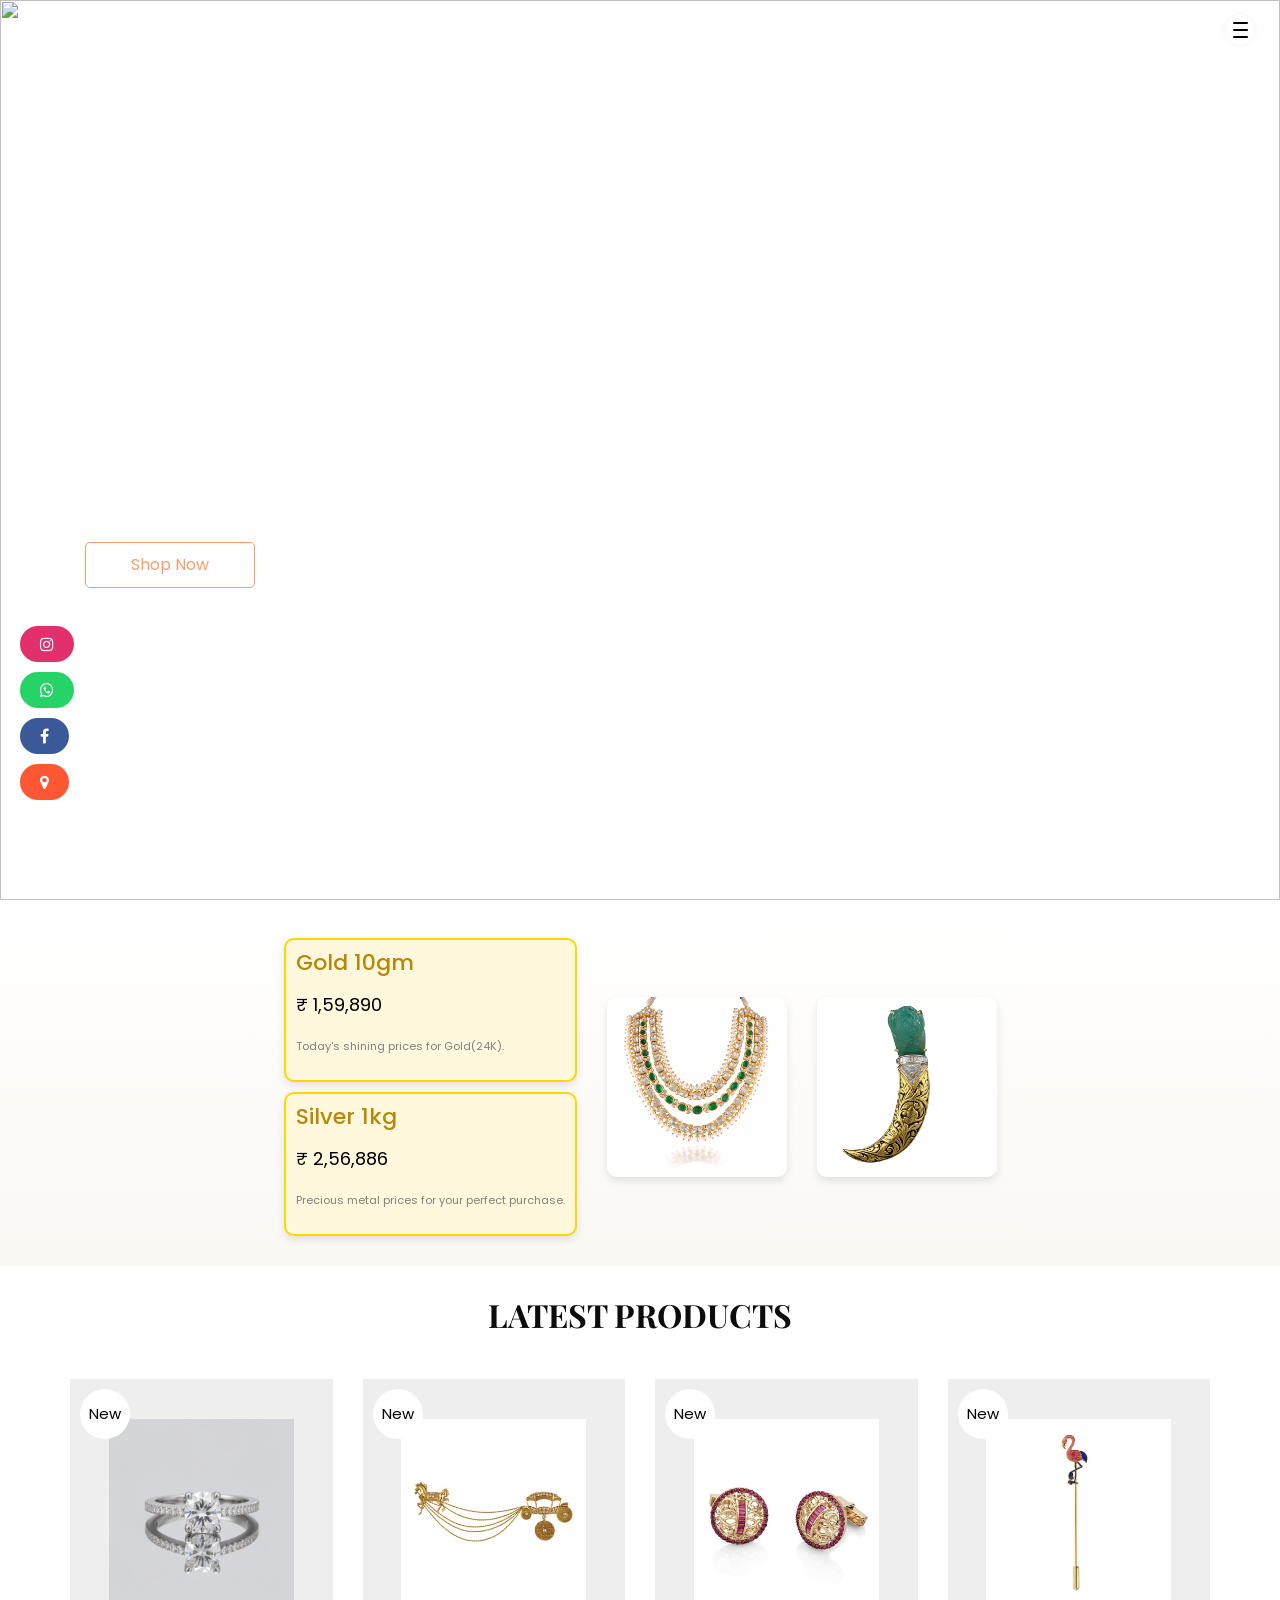
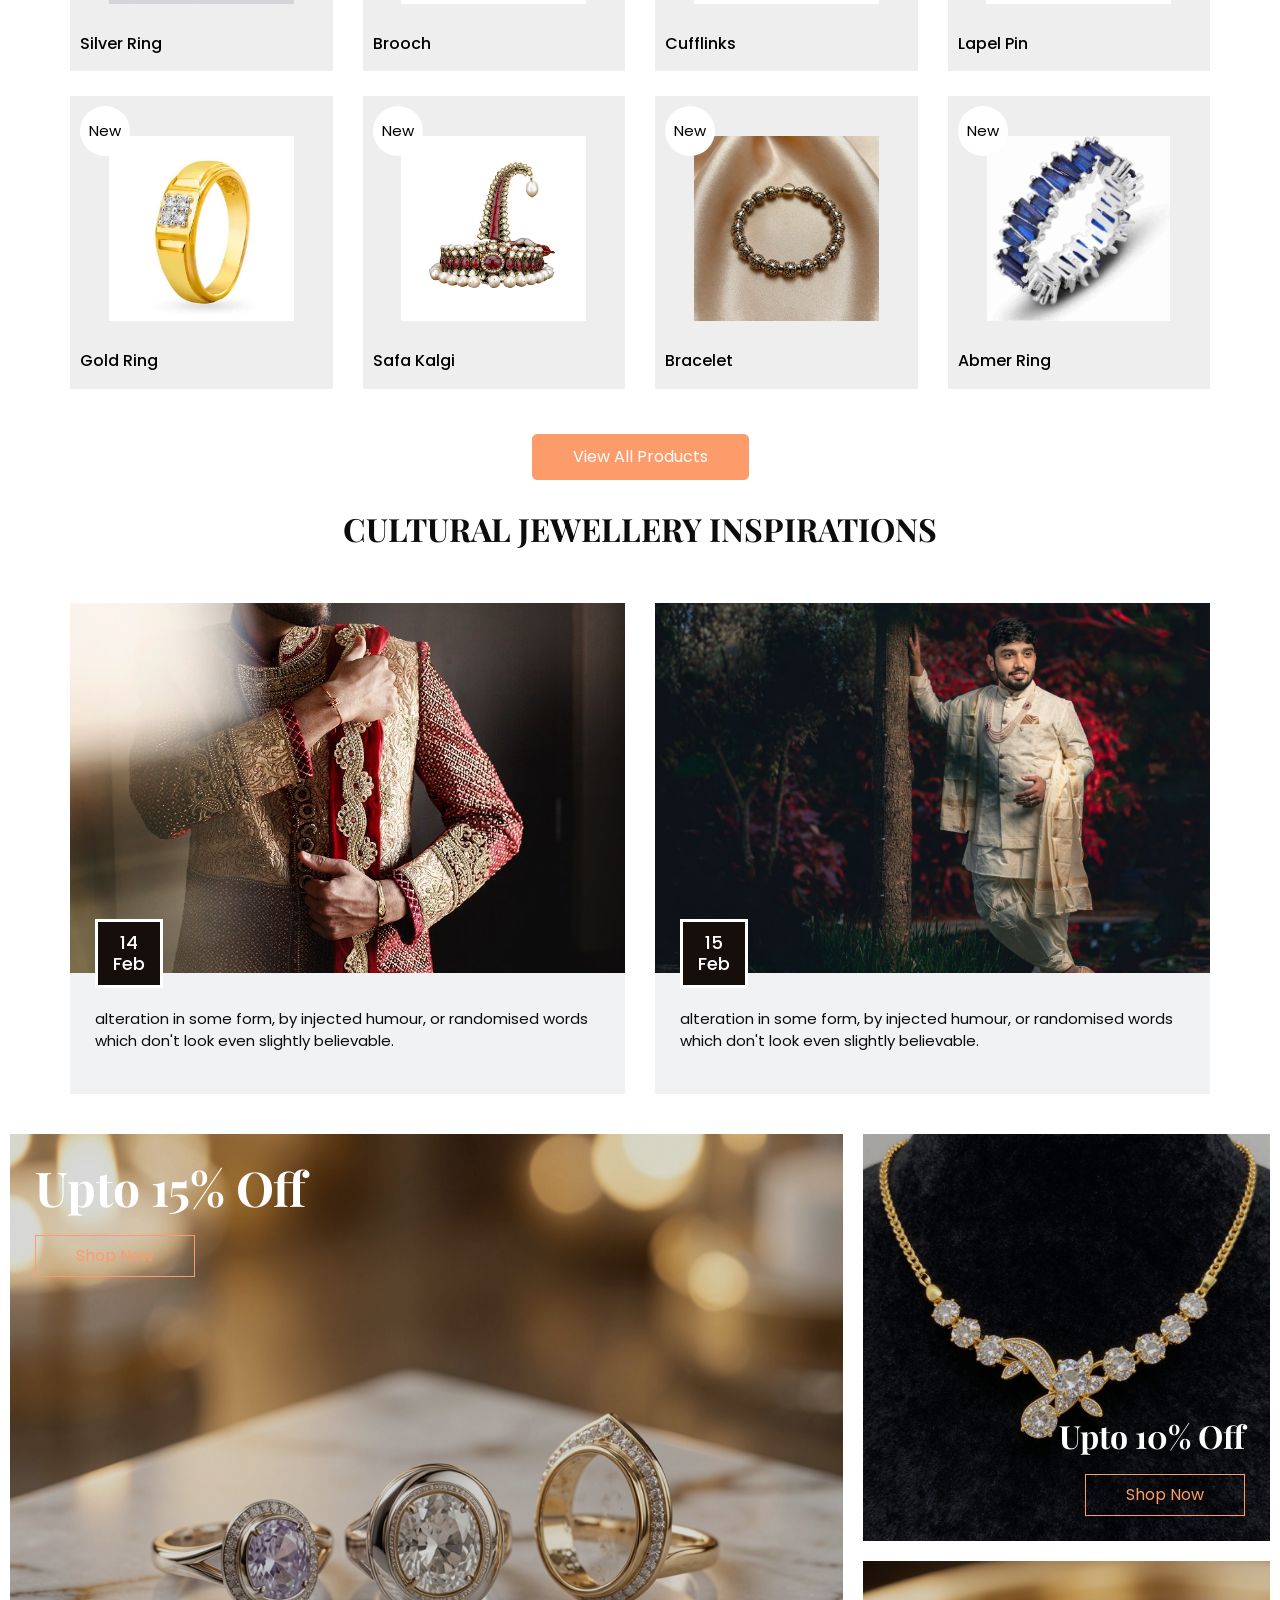
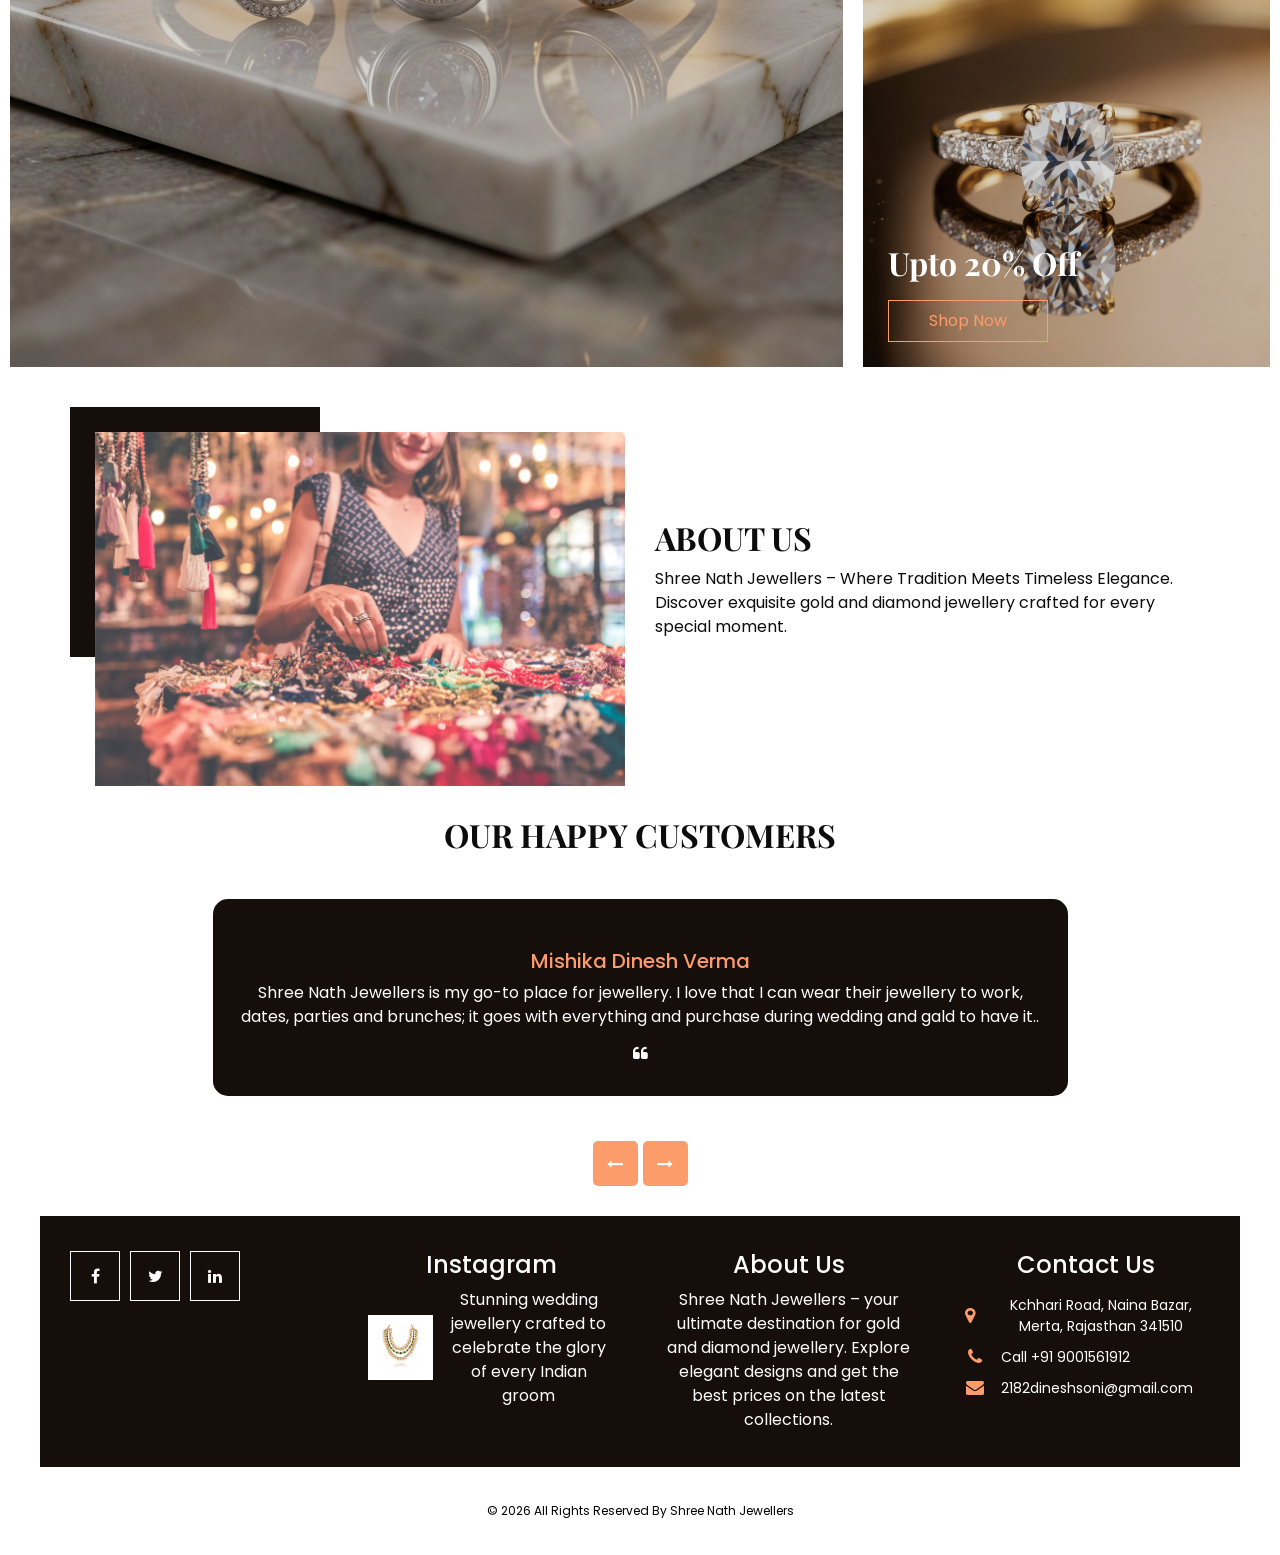
==== commit c1f2afde: "Auto-update rates via GitHub Actions" ====
--- a/index.html
+++ b/index.html
@@ -85,7 +85,7 @@
   </div>
 </section>
 
-<!-- 
+
 <h1></h1>
 <section class="live-rates-section">
  
@@ -111,7 +111,7 @@
    
 
   </div>
-</section> -->
+</section>
 
   <!-- shop section -->
   <section class="shop_section layout_padding">
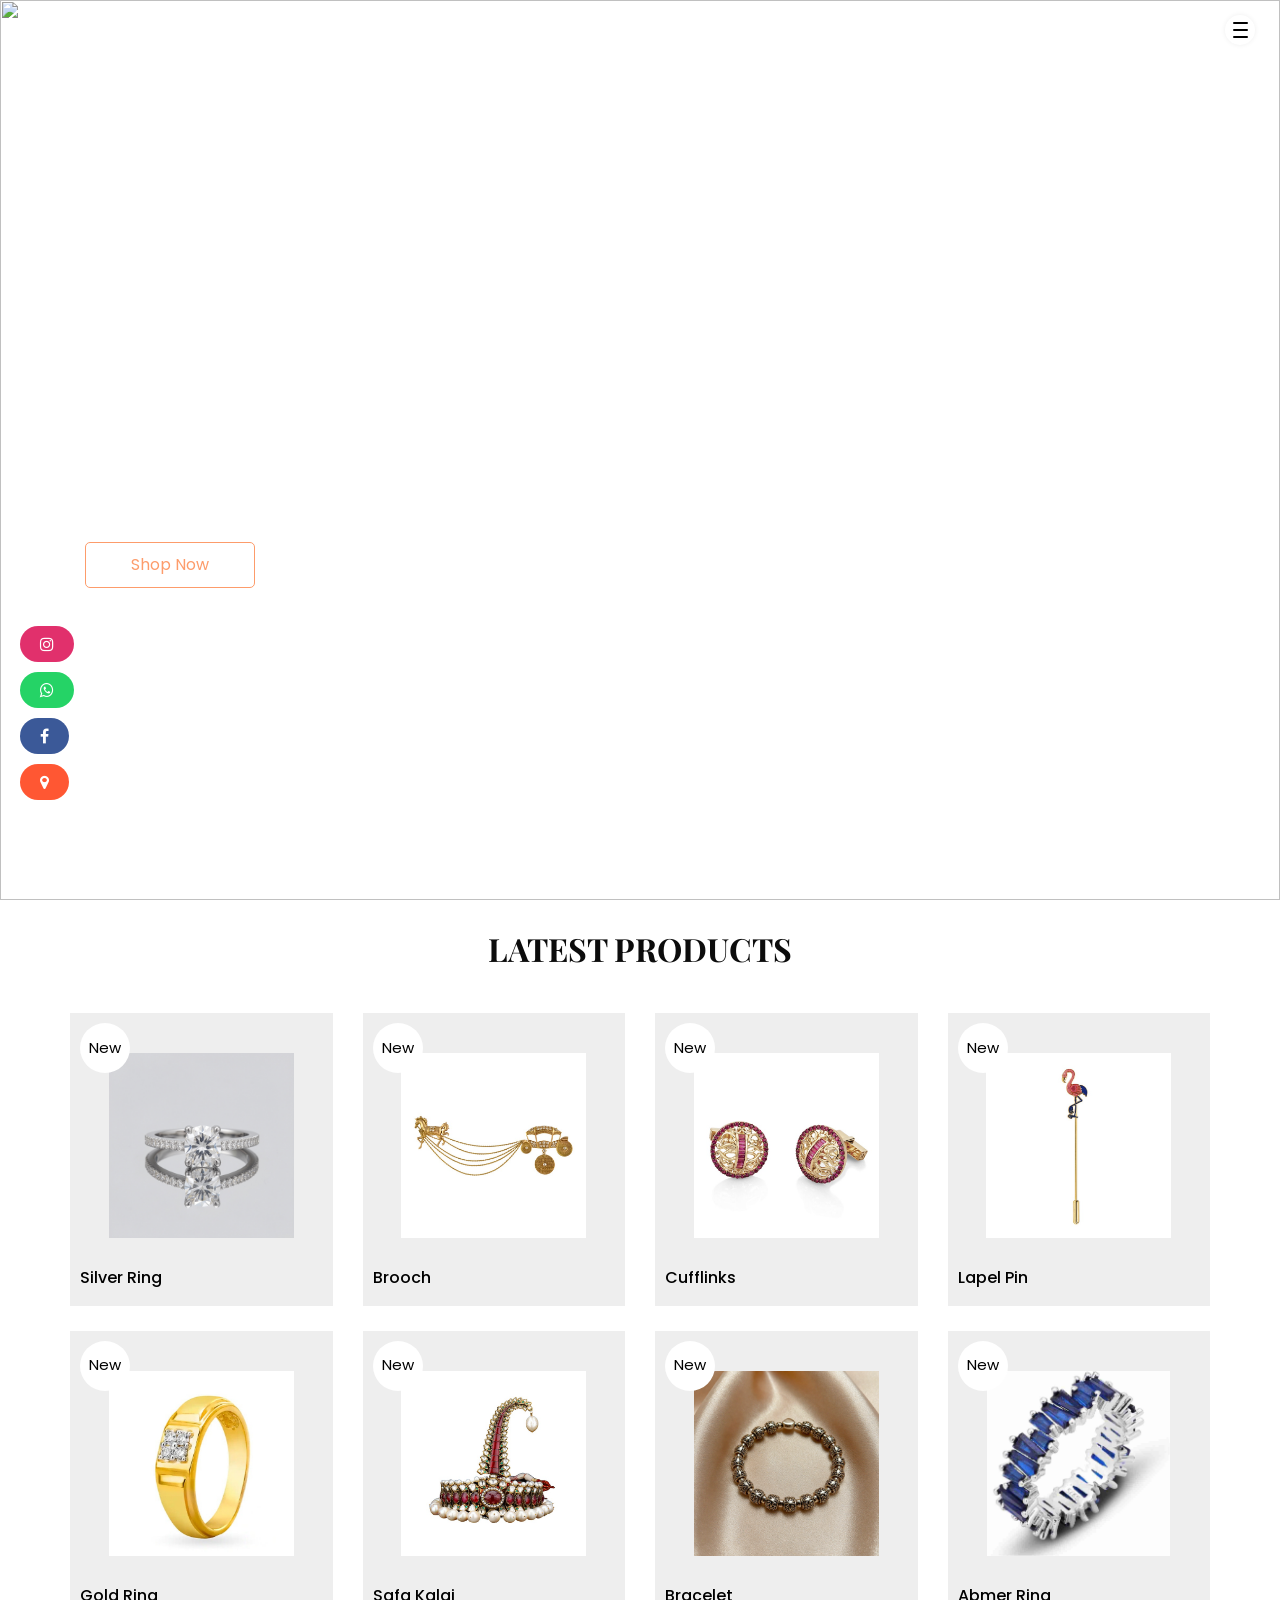
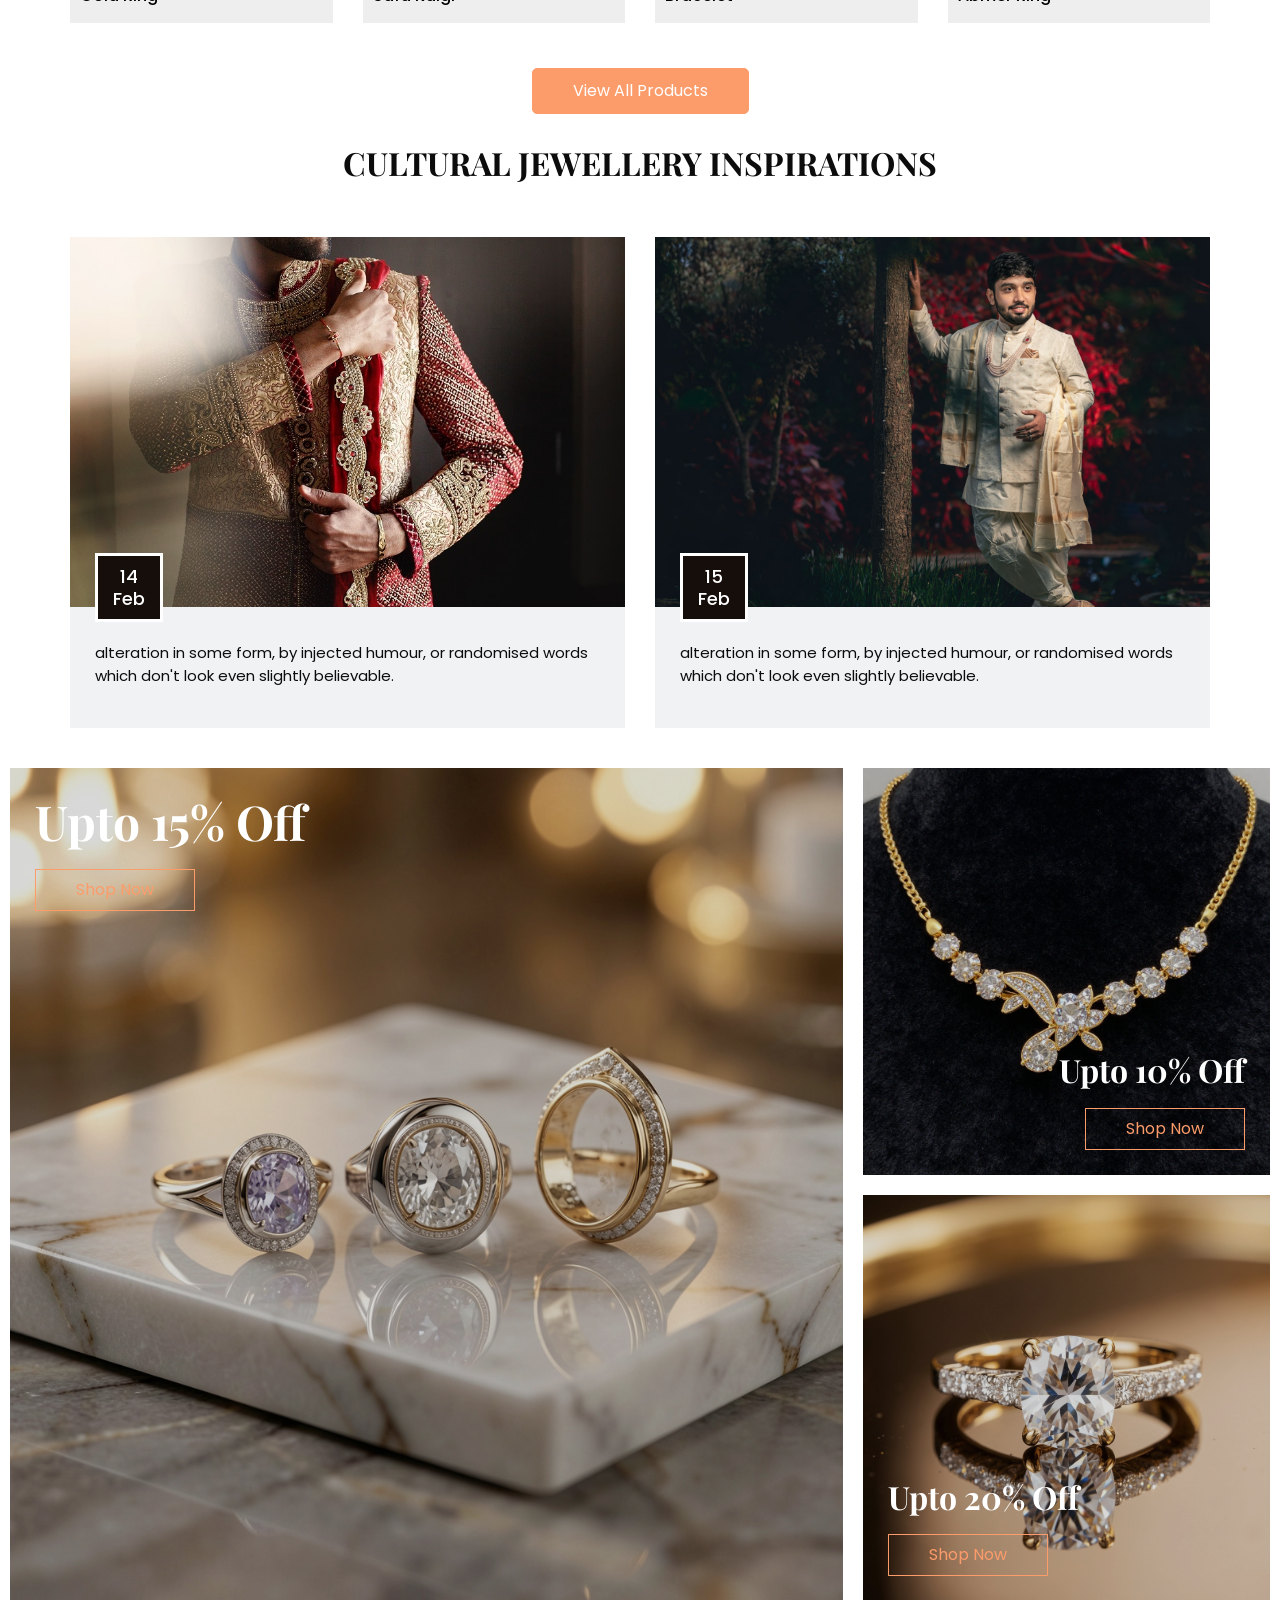
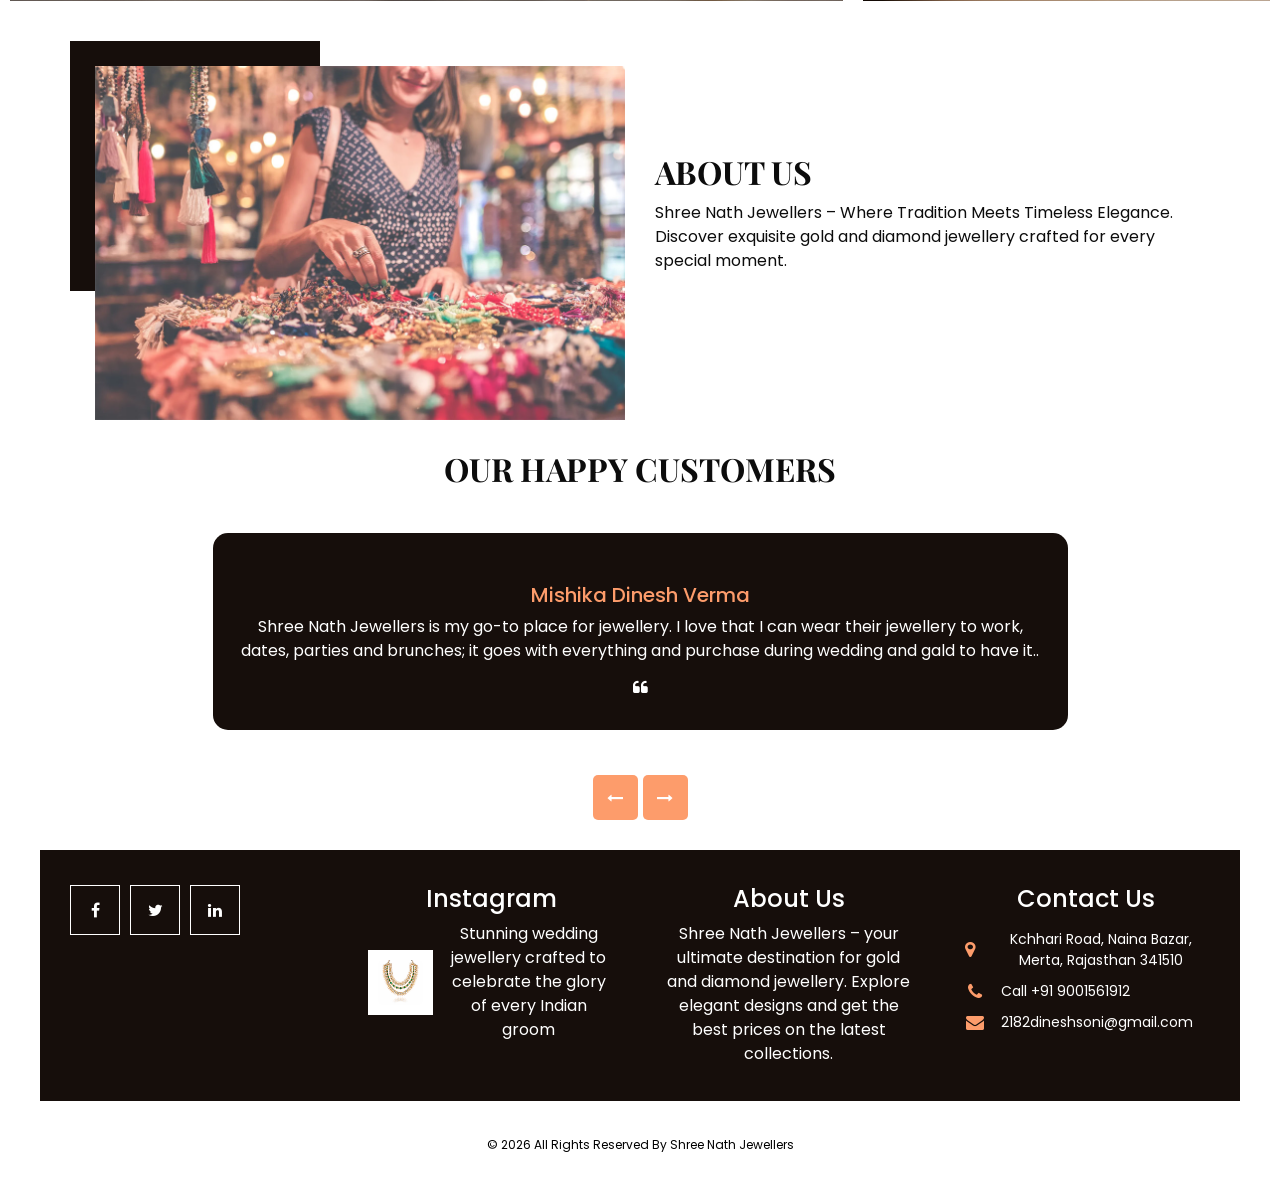
==== commit 8b31094d: "responsive added" ====
--- a/index.html
+++ b/index.html
@@ -85,7 +85,7 @@
   </div>
 </section>
 
-
+<!-- 
 <h1></h1>
 <section class="live-rates-section">
  
@@ -111,7 +111,7 @@
    
 
   </div>
-</section>
+</section> -->
 
   <!-- shop section -->
   <section class="shop_section layout_padding">
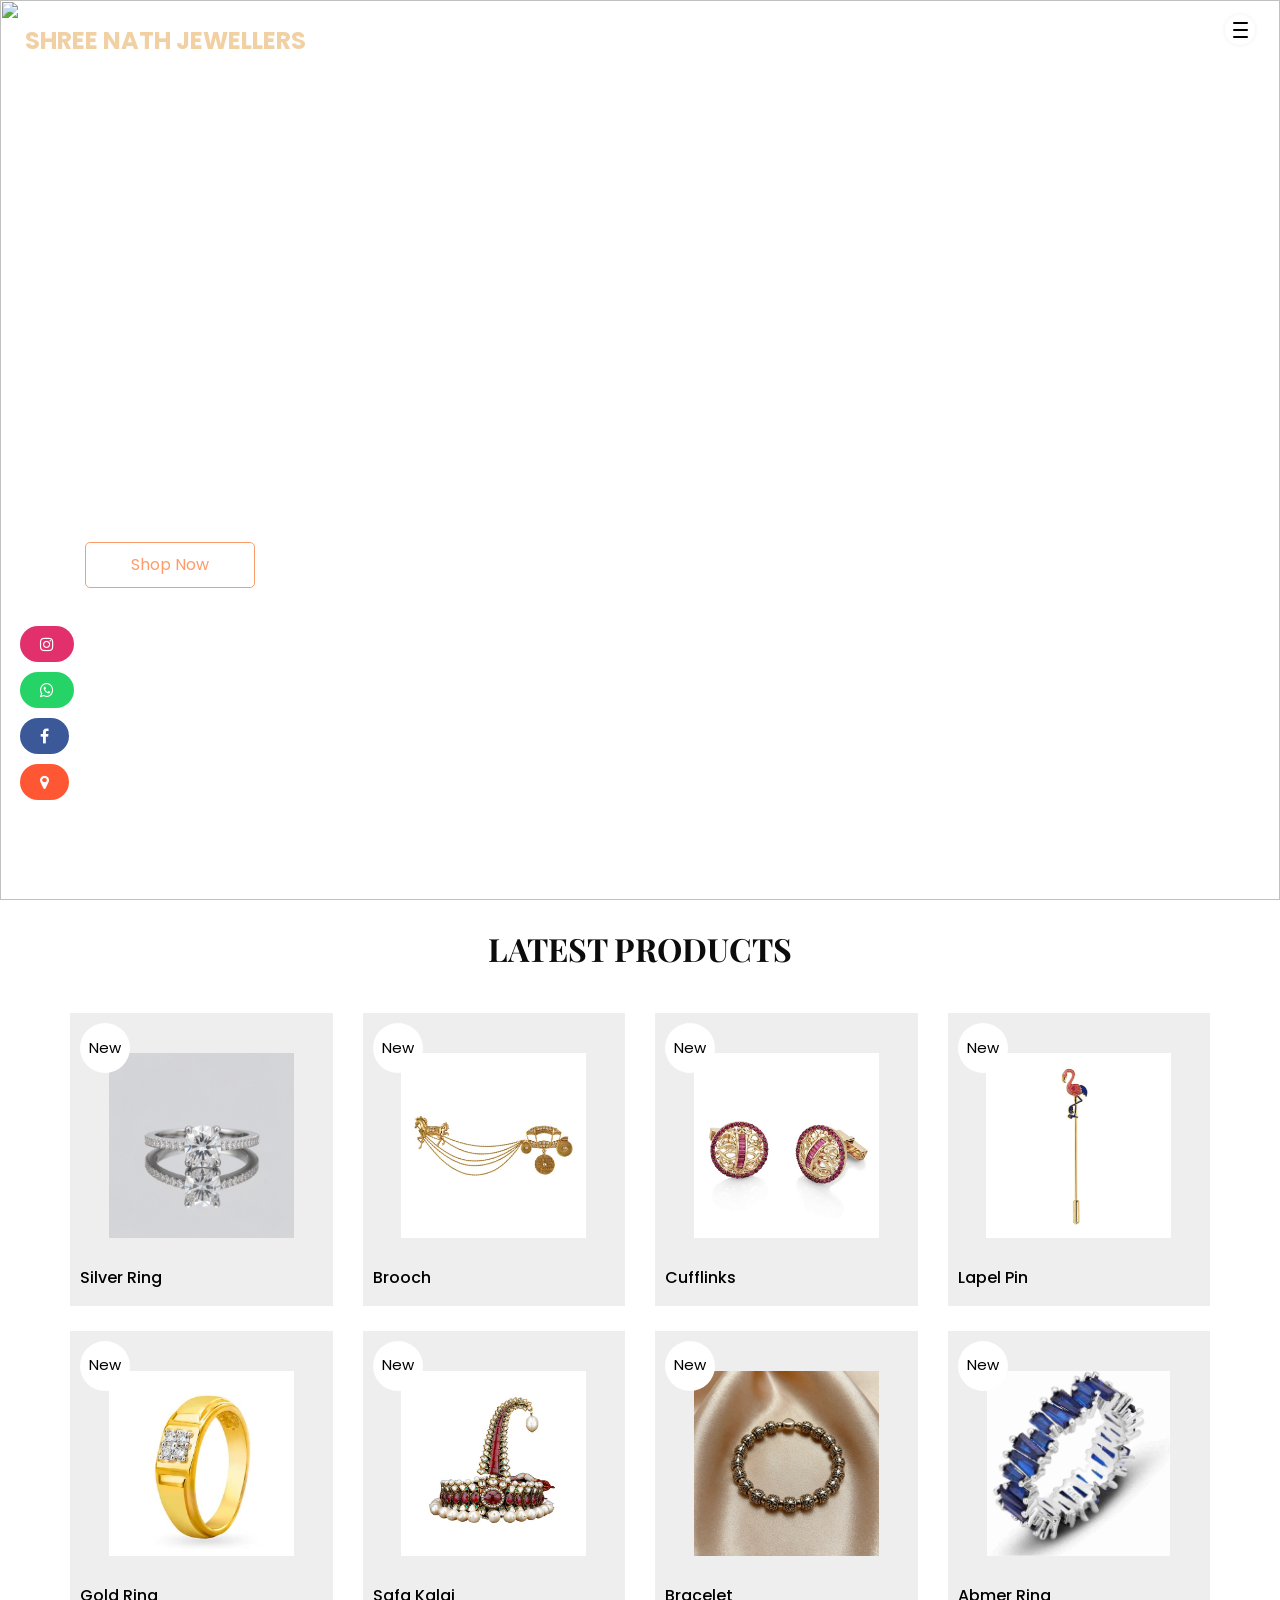
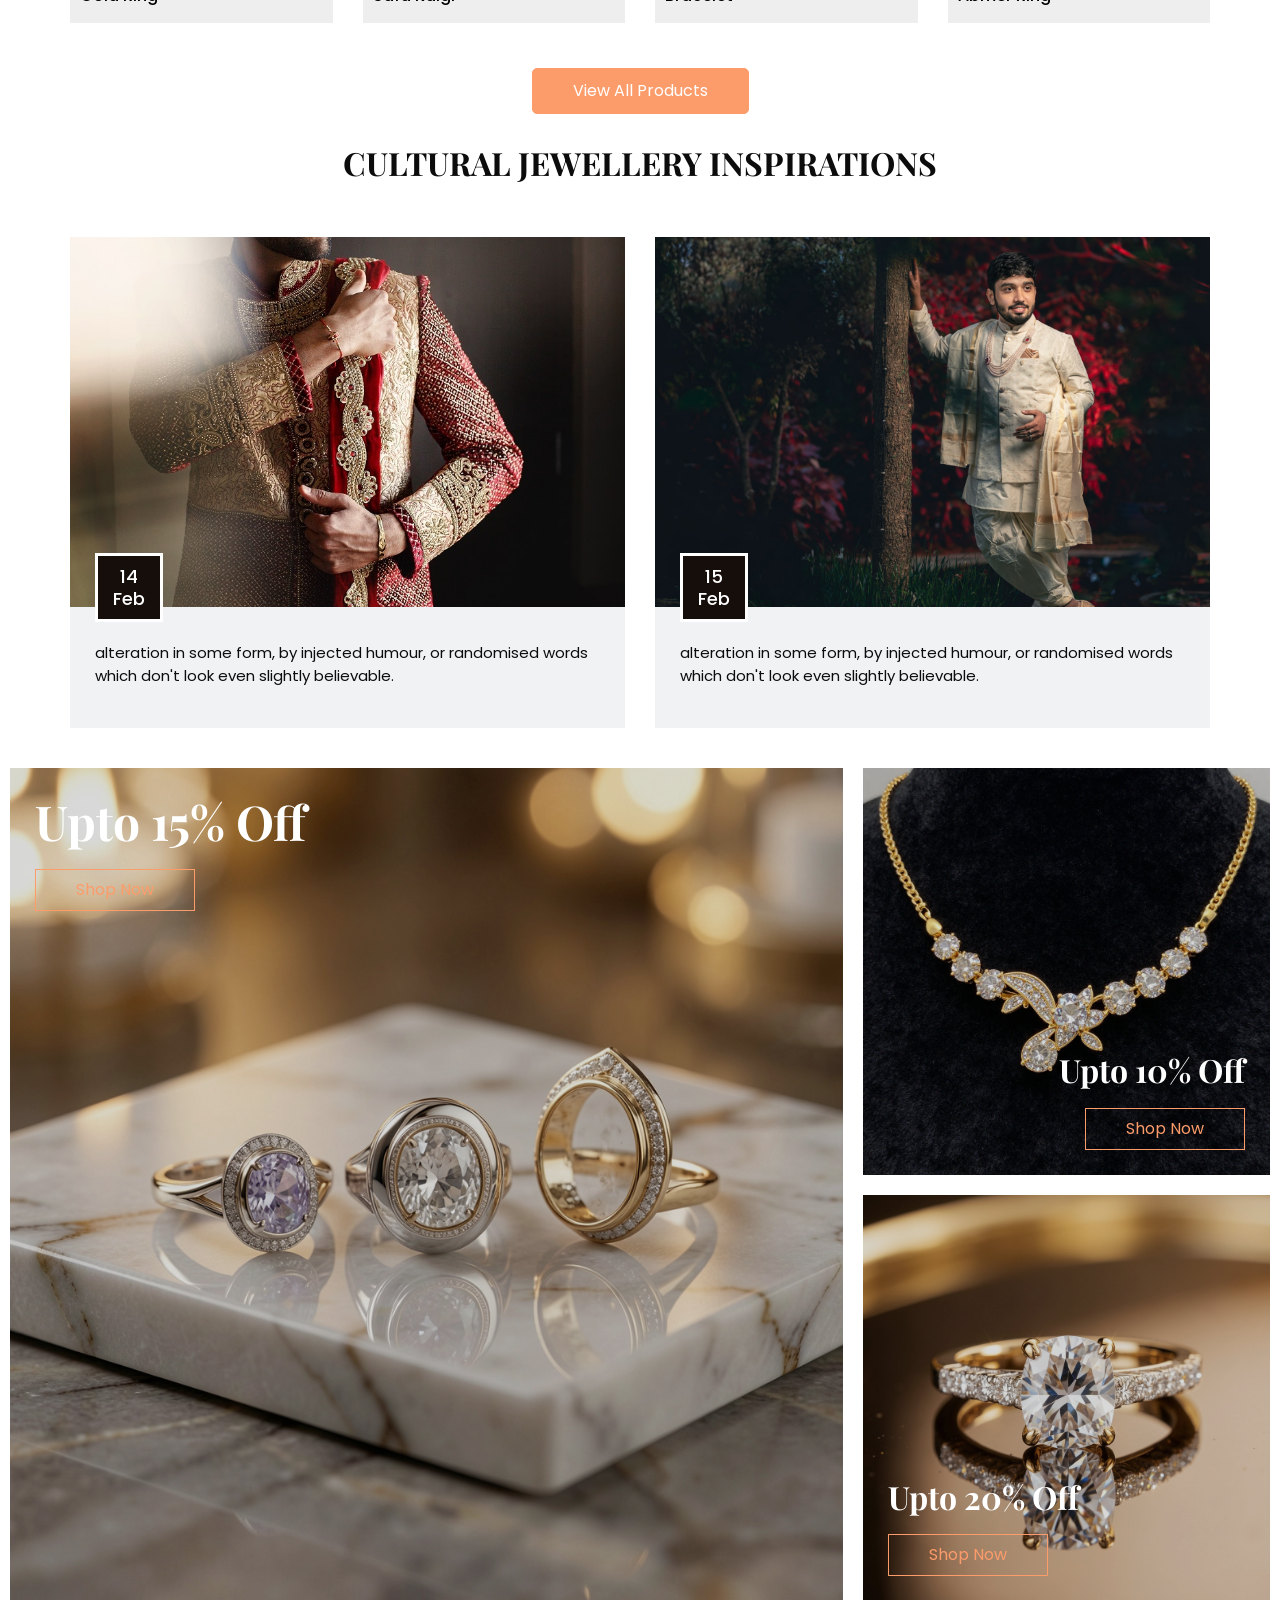
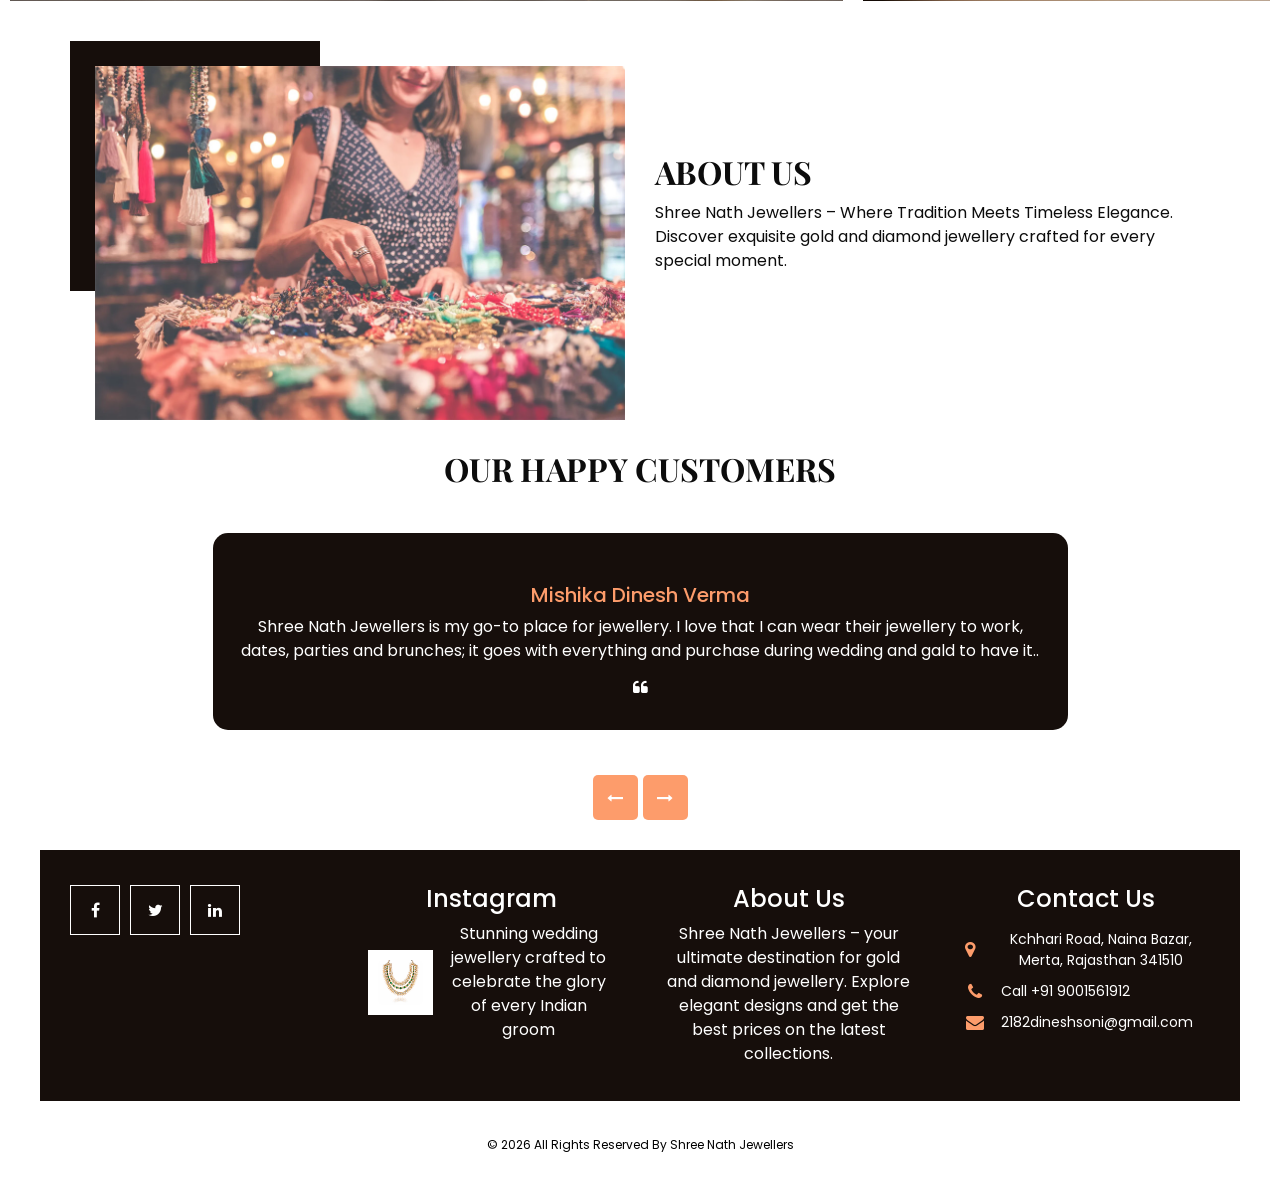
==== commit 2a6b4e7b: "responsive added" ====
--- a/index.html
+++ b/index.html
@@ -32,7 +32,7 @@
     <div class="container-fluid">
       <nav class="navbar navbar-expand-lg custom_nav-container">
         <a class="navbar-brand" href="index.html">
-          <span>
+          <span style="color: rgb(241, 208, 164);">
             Shree Nath Jewellers
           </span>
         </a>
@@ -498,6 +498,7 @@
             <div class="info_links_menu">
               
           <div class="social_box">
+          
             <a href="">
               <i class="fa fa-facebook" aria-hidden="true"></i>
             </a>
